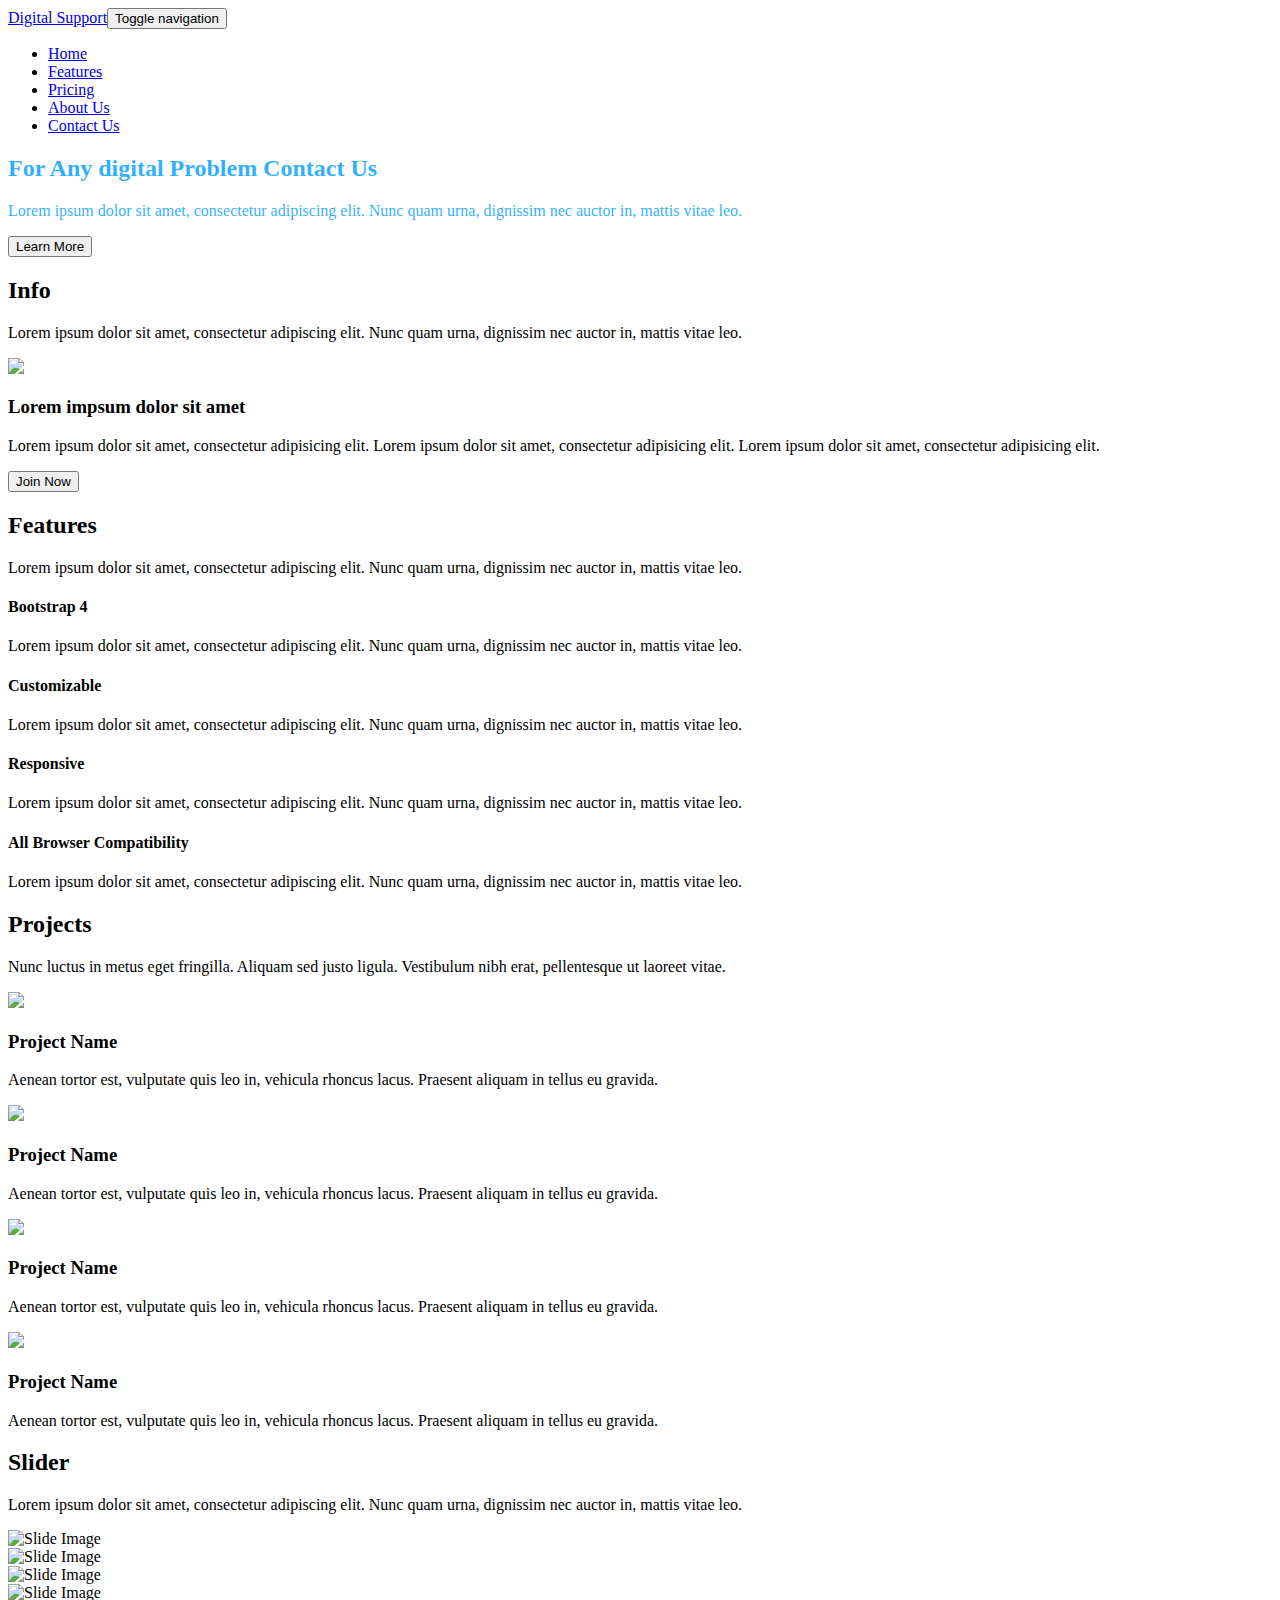
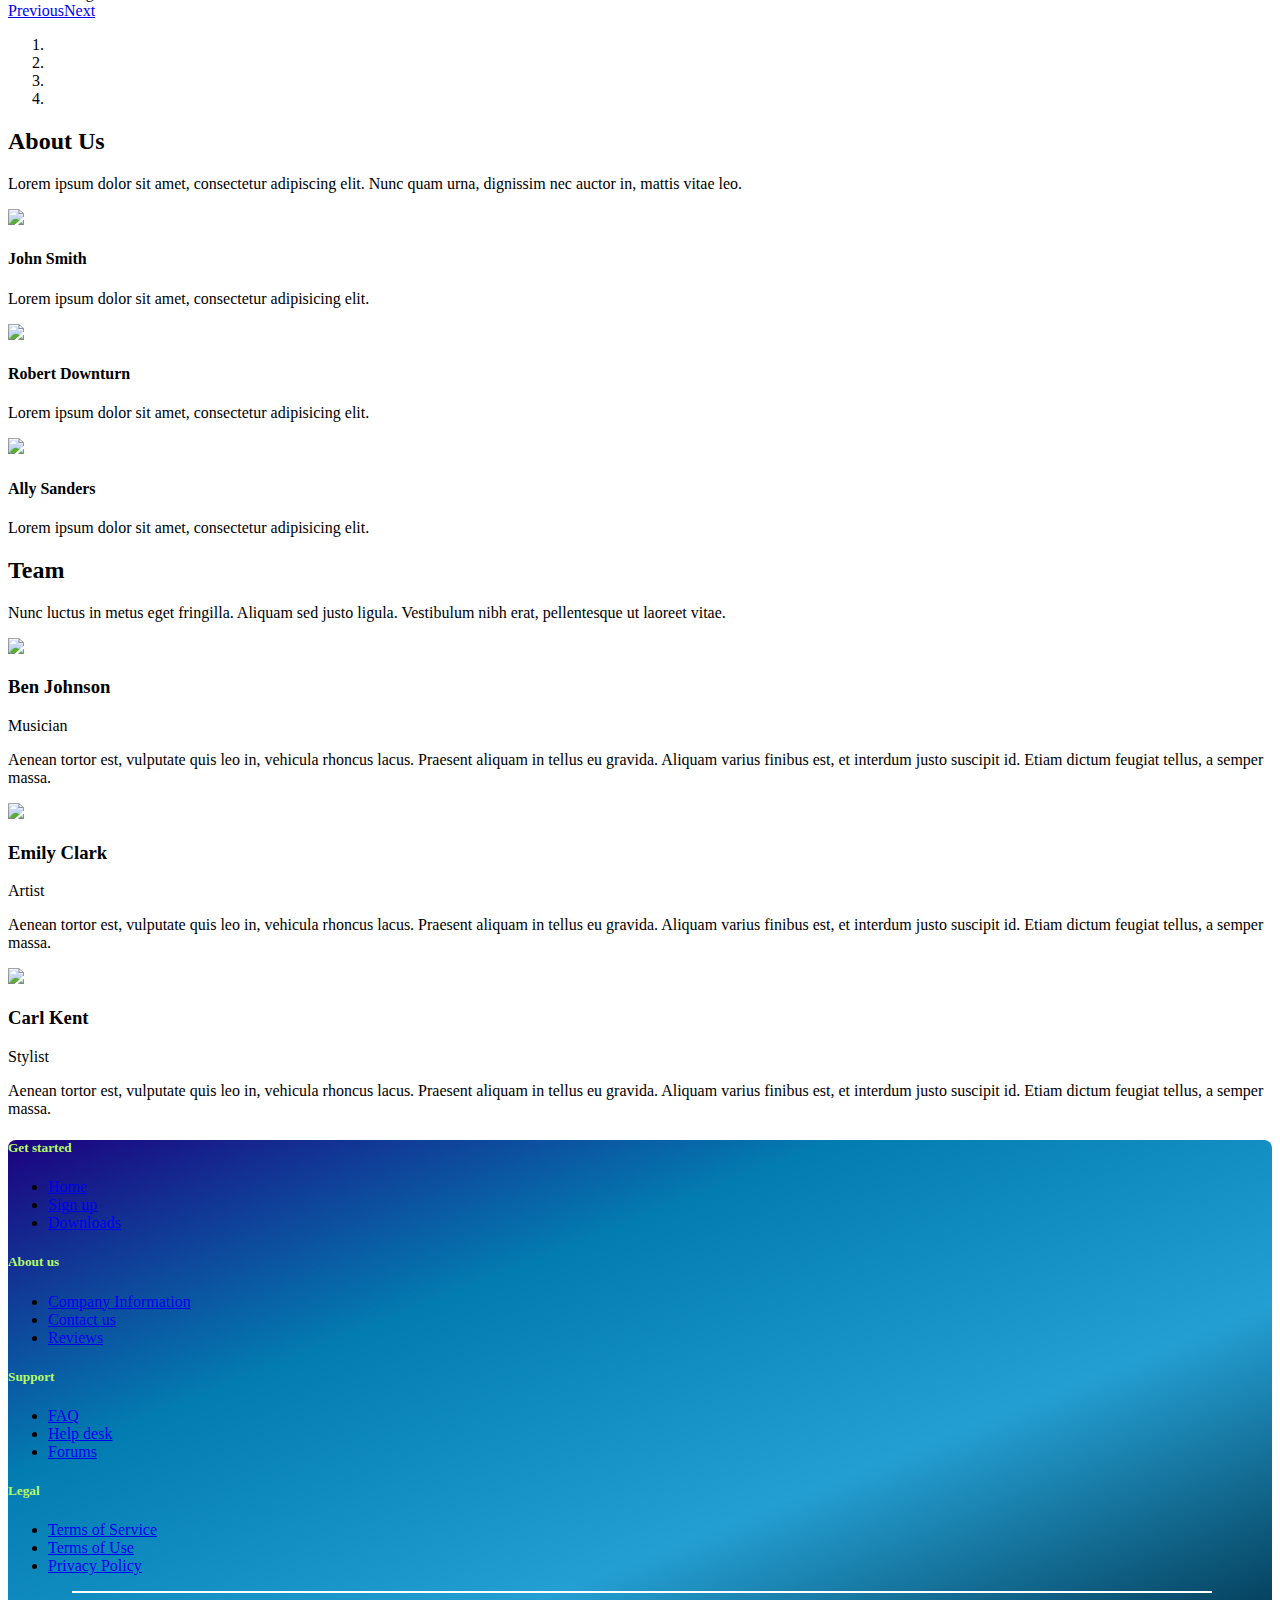
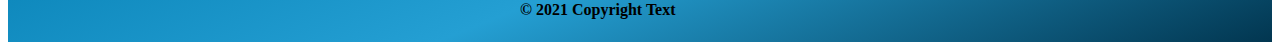
==== index.html @ c221bced "Merge pull request #8 from akash-kumar44/footer" ====
<!DOCTYPE html>
<html>

<head>
    <meta charset="utf-8">
    <meta name="viewport" content="width=device-width, initial-scale=1.0, shrink-to-fit=no">
    <title>Home - Digital Support</title>
    <link rel="stylesheet" href="assets/bootstrap/css/bootstrap.min.css">
    <link rel="stylesheet" href="https://fonts.googleapis.com/css?family=Montserrat:400,400i,700,700i,600,600i">
    <link rel="stylesheet" href="assets/fonts/font-awesome.min.css">
    <link rel="stylesheet" href="assets/fonts/simple-line-icons.min.css">
    <link rel="stylesheet" href="assets/css/Features-Blue.css">
    <link rel="stylesheet" href="https://cdnjs.cloudflare.com/ajax/libs/baguettebox.js/1.10.0/baguetteBox.min.css">
    <link rel="stylesheet" href="assets/css/Projects-Horizontal.css">
    <link rel="stylesheet" href="assets/css/Team-Boxed.css">
    <link rel="stylesheet" href="assets/css/vanilla-zoom.min.css">
    <link rel="stylesheet" href="/assets/css/footer.css">
</head>

<body>
    <nav class="navbar navbar-light navbar-expand-lg fixed-top bg-white clean-navbar">
        <div class="container"><a class="navbar-brand logo" href="#">Digital Support</a><button data-bs-toggle="collapse" class="navbar-toggler" data-bs-target="#navcol-1"><span class="visually-hidden">Toggle navigation</span><span class="navbar-toggler-icon"></span></button>
            <div class="collapse navbar-collapse" id="navcol-1">
                <ul class="navbar-nav ms-auto">
                    <li class="nav-item"><a class="nav-link active" href="index.html">Home</a></li>
                    <li class="nav-item"><a class="nav-link active" href="features.html">Features</a></li>
                    <li class="nav-item"><a class="nav-link active" href="pricing.html">Pricing</a></li>
                    <li class="nav-item"><a class="nav-link active" href="about-us.html">About Us</a></li>
                    <li class="nav-item"><a class="nav-link active" href="contact-us.html">Contact Us</a></li>
                </ul>
            </div>
        </div>
    </nav>
    <main class="page landing-page">
        <section class="clean-block clean-hero" style="background-image:url(&quot;assets/img/tech/image4.jpg&quot;);color:rgba(9, 162, 255, 0.85);">
            <div class="text">
                <h2>For Any digital Problem Contact Us</h2>
                <p>Lorem ipsum dolor sit amet, consectetur adipiscing elit. Nunc quam urna, dignissim nec auctor in, mattis vitae leo.</p><button class="btn btn-outline-light btn-lg" type="button">Learn More</button>
            </div>
        </section>
        <section class="clean-block clean-info dark">
            <div class="container">
                <div class="block-heading">
                    <h2 class="text-info">Info</h2>
                    <p>Lorem ipsum dolor sit amet, consectetur adipiscing elit. Nunc quam urna, dignissim nec auctor in, mattis vitae leo.</p>
                </div>
                <div class="row align-items-center">
                    <div class="col-md-6"><img class="img-thumbnail" src="assets/img/scenery/image5.jpg"></div>
                    <div class="col-md-6">
                        <h3>Lorem impsum dolor sit amet</h3>
                        <div class="getting-started-info">
                            <p>Lorem ipsum dolor sit amet, consectetur adipisicing elit. Lorem ipsum dolor sit amet, consectetur adipisicing elit. Lorem ipsum dolor sit amet, consectetur adipisicing elit.</p>
                        </div><button class="btn btn-outline-primary btn-lg" type="button">Join Now</button>
                    </div>
                </div>
            </div>
        </section>
        <section class="clean-block features">
            <div class="container">
                <div class="block-heading">
                    <h2 class="text-info">Features</h2>
                    <p>Lorem ipsum dolor sit amet, consectetur adipiscing elit. Nunc quam urna, dignissim nec auctor in, mattis vitae leo.</p>
                </div>
                <div class="row justify-content-center">
                    <div class="col-md-5 feature-box"><i class="icon-star icon"></i>
                        <h4>Bootstrap 4</h4>
                        <p>Lorem ipsum dolor sit amet, consectetur adipiscing elit. Nunc quam urna, dignissim nec auctor in, mattis vitae leo.</p>
                    </div>
                    <div class="col-md-5 feature-box"><i class="icon-pencil icon"></i>
                        <h4>Customizable</h4>
                        <p>Lorem ipsum dolor sit amet, consectetur adipiscing elit. Nunc quam urna, dignissim nec auctor in, mattis vitae leo.</p>
                    </div>
                    <div class="col-md-5 feature-box"><i class="icon-screen-smartphone icon"></i>
                        <h4>Responsive</h4>
                        <p>Lorem ipsum dolor sit amet, consectetur adipiscing elit. Nunc quam urna, dignissim nec auctor in, mattis vitae leo.</p>
                    </div>
                    <div class="col-md-5 feature-box"><i class="icon-refresh icon"></i>
                        <h4>All Browser Compatibility</h4>
                        <p>Lorem ipsum dolor sit amet, consectetur adipiscing elit. Nunc quam urna, dignissim nec auctor in, mattis vitae leo.</p>
                    </div>
                </div>
            </div>
            <section class="projects-horizontal">
                <div class="container">
                    <div class="intro">
                        <h2 class="text-center">Projects </h2>
                        <p class="text-center">Nunc luctus in metus eget fringilla. Aliquam sed justo ligula. Vestibulum nibh erat, pellentesque ut laoreet vitae. </p>
                    </div>
                    <div class="row projects">
                        <div class="col-sm-6 item">
                            <div class="row">
                                <div class="col-md-12 col-lg-5"><a href="#"><img class="img-fluid" src="assets/img/desk.jpg"></a></div>
                                <div class="col">
                                    <h3 class="name">Project Name</h3>
                                    <p class="description">Aenean tortor est, vulputate quis leo in, vehicula rhoncus lacus. Praesent aliquam in tellus eu gravida.</p>
                                </div>
                            </div>
                        </div>
                        <div class="col-sm-6 item">
                            <div class="row">
                                <div class="col-md-12 col-lg-5"><a href="#"><img class="img-fluid" src="assets/img/building.jpg"></a></div>
                                <div class="col">
                                    <h3 class="name">Project Name</h3>
                                    <p class="description">Aenean tortor est, vulputate quis leo in, vehicula rhoncus lacus. Praesent aliquam in tellus eu gravida.</p>
                                </div>
                            </div>
                        </div>
                        <div class="col-sm-6 item">
                            <div class="row">
                                <div class="col-md-12 col-lg-5"><a href="#"><img class="img-fluid" src="assets/img/loft.jpg"></a></div>
                                <div class="col">
                                    <h3 class="name">Project Name</h3>
                                    <p class="description">Aenean tortor est, vulputate quis leo in, vehicula rhoncus lacus. Praesent aliquam in tellus eu gravida.</p>
                                </div>
                            </div>
                        </div>
                        <div class="col-sm-6 item">
                            <div class="row">
                                <div class="col-md-12 col-lg-5"><a href="#"><img class="img-fluid" src="assets/img/minibus.jpeg"></a></div>
                                <div class="col">
                                    <h3 class="name">Project Name</h3>
                                    <p class="description">Aenean tortor est, vulputate quis leo in, vehicula rhoncus lacus. Praesent aliquam in tellus eu gravida.</p>
                                </div>
                            </div>
                        </div>
                    </div>
                </div>
            </section>
        </section>
        <section class="clean-block slider dark">
            <div class="container">
                <div class="block-heading">
                    <h2 class="text-info">Slider</h2>
                    <p>Lorem ipsum dolor sit amet, consectetur adipiscing elit. Nunc quam urna, dignissim nec auctor in, mattis vitae leo.</p>
                </div>
                <div class="carousel slide" data-bs-ride="carousel" id="carousel-1">
                    <div class="carousel-inner">
                        <div class="carousel-item active"><img class="w-100 d-block" src="assets/img/scenery/image1.jpg" alt="Slide Image"></div>
                        <div class="carousel-item"><img class="w-100 d-block" src="assets/img/scenery/image4.jpg" alt="Slide Image"></div>
                        <div class="carousel-item"><img class="w-100 d-block" src="assets/img/scenery/image6.jpg" alt="Slide Image"></div>
                        <div class="carousel-item"><img class="w-100 d-block" src="https://cdn.bootstrapstudio.io/placeholders/1400x800.png" alt="Slide Image"></div>
                    </div>
                    <div><a class="carousel-control-prev" href="#carousel-1" role="button" data-bs-slide="prev"><span class="carousel-control-prev-icon"></span><span class="visually-hidden">Previous</span></a><a class="carousel-control-next" href="#carousel-1" role="button" data-bs-slide="next"><span class="carousel-control-next-icon"></span><span class="visually-hidden">Next</span></a></div>
                    <ol class="carousel-indicators">
                        <li data-bs-target="#carousel-1" data-bs-slide-to="0" class="active"></li>
                        <li data-bs-target="#carousel-1" data-bs-slide-to="1"></li>
                        <li data-bs-target="#carousel-1" data-bs-slide-to="2"></li>
                        <li data-bs-target="#carousel-1" data-bs-slide-to="3"></li>
                    </ol>
                </div>
            </div>
        </section>
        <section class="about-us">
            <div class="container">
                <div class="block-heading">
                    <h2 class="text-info">About Us</h2>
                    <p>Lorem ipsum dolor sit amet, consectetur adipiscing elit. Nunc quam urna, dignissim nec auctor in, mattis vitae leo.</p>
                </div>
                <div class="row justify-content-center">
                    <div class="col-sm-6 col-lg-4">
                        <div class="card text-center clean-card"><img class="card-img-top w-100 d-block" src="assets/img/avatars/avatar1.jpg">
                            <div class="card-body info">
                                <h4 class="card-title">John Smith</h4>
                                <p class="card-text">Lorem ipsum dolor sit amet, consectetur adipisicing elit.</p>
                                <div class="icons"><a href="#"><i class="icon-social-facebook"></i></a><a href="#"><i class="icon-social-instagram"></i></a><a href="#"><i class="icon-social-twitter"></i></a></div>
                            </div>
                        </div>
                    </div>
                    <div class="col-sm-6 col-lg-4">
                        <div class="card text-center clean-card"><img class="card-img-top w-100 d-block" src="assets/img/avatars/avatar2.jpg">
                            <div class="card-body info">
                                <h4 class="card-title">Robert Downturn</h4>
                                <p class="card-text">Lorem ipsum dolor sit amet, consectetur adipisicing elit.</p>
                                <div class="icons"><a href="#"><i class="icon-social-facebook"></i></a><a href="#"><i class="icon-social-instagram"></i></a><a href="#"><i class="icon-social-twitter"></i></a></div>
                            </div>
                        </div>
                    </div>
                    <div class="col-sm-6 col-lg-4">
                        <div class="card text-center clean-card"><img class="card-img-top w-100 d-block" src="assets/img/avatars/avatar3.jpg">
                            <div class="card-body info">
                                <h4 class="card-title">Ally Sanders</h4>
                                <p class="card-text">Lorem ipsum dolor sit amet, consectetur adipisicing elit.</p>
                                <div class="icons"><a href="#"><i class="icon-social-facebook"></i></a><a href="#"><i class="icon-social-instagram"></i></a><a href="#"><i class="icon-social-twitter"></i></a></div>
                            </div>
                        </div>
                    </div>
                </div>
            </div>
            <section class="team-boxed">
                <div class="container">
                    <div class="intro">
                        <h2 class="text-center">Team </h2>
                        <p class="text-center">Nunc luctus in metus eget fringilla. Aliquam sed justo ligula. Vestibulum nibh erat, pellentesque ut laoreet vitae.</p>
                    </div>
                    <div class="row people">
                        <div class="col-md-6 col-lg-4 item">
                            <div class="box"><img class="rounded-circle" src="assets/img/1.jpg">
                                <h3 class="name">Ben Johnson</h3>
                                <p class="title">Musician</p>
                                <p class="description">Aenean tortor est, vulputate quis leo in, vehicula rhoncus lacus. Praesent aliquam in tellus eu gravida. Aliquam varius finibus est, et interdum justo suscipit id. Etiam dictum feugiat tellus, a semper massa. </p>
                                <div class="social"><a href="#"><i class="fa fa-facebook-official"></i></a><a href="#"><i class="fa fa-twitter"></i></a><a href="#"><i class="fa fa-instagram"></i></a></div>
                            </div>
                        </div>
                        <div class="col-md-6 col-lg-4 item">
                            <div class="box"><img class="rounded-circle" src="assets/img/2.jpg">
                                <h3 class="name">Emily Clark</h3>
                                <p class="title">Artist</p>
                                <p class="description">Aenean tortor est, vulputate quis leo in, vehicula rhoncus lacus. Praesent aliquam in tellus eu gravida. Aliquam varius finibus est, et interdum justo suscipit id. Etiam dictum feugiat tellus, a semper massa. </p>
                                <div class="social"><a href="#"><i class="fa fa-facebook-official"></i></a><a href="#"><i class="fa fa-twitter"></i></a><a href="#"><i class="fa fa-instagram"></i></a></div>
                            </div>
                        </div>
                        <div class="col-md-6 col-lg-4 item">
                            <div class="box"><img class="rounded-circle" src="assets/img/3.jpg">
                                <h3 class="name">Carl Kent</h3>
                                <p class="title">Stylist</p>
                                <p class="description">Aenean tortor est, vulputate quis leo in, vehicula rhoncus lacus. Praesent aliquam in tellus eu gravida. Aliquam varius finibus est, et interdum justo suscipit id. Etiam dictum feugiat tellus, a semper massa. </p>
                                <div class="social"><a href="#"><i class="fa fa-facebook-official"></i></a><a href="#"><i class="fa fa-twitter"></i></a><a href="#"><i class="fa fa-instagram"></i></a></div>
                            </div>
                        </div>
                    </div>
                </div>
            </section>
        </section>
    </main>
    <!----------------Page Footer------------------->
    <footer class="page-footer dark">
        <div class="container">
            <div class="row">
                <div class="col-sm-3">
                    <h5>Get started</h5>
                    <ul>
                        <li><a href="#">Home</a></li>
                        <li><a href="#">Sign up</a></li>
                        <li><a href="#">Downloads</a></li>
                    </ul>
                </div>
                <div class="col-sm-3">
                    <h5>About us</h5>
                    <ul>
                        <li><a href="#">Company Information</a></li>
                        <li><a href="#">Contact us</a></li>
                        <li><a href="#">Reviews</a></li>
                    </ul>
                </div>
                <div class="col-sm-3">
                    <h5>Support</h5>
                    <ul>
                        <li><a href="#">FAQ</a></li>
                        <li><a href="#">Help desk</a></li>
                        <li><a href="#">Forums</a></li>
                    </ul>
                </div>
                <div class="col-sm-3">
                    <h5>Legal</h5>
                    <ul>
                        <li><a href="#">Terms of Service</a></li>
                        <li><a href="#">Terms of Use</a></li>
                        <li><a href="#">Privacy Policy</a></li>
                    </ul>
                </div>
            </div>
        </div>
        <hr>
        <div style="padding-left: 40vw; font-weight: 600;">© 2021 Copyright Text</div>
        <p></p>
        <!-- <div class="footer-copyright bg-primary my-5">
            
        </div> -->
    </footer>
     <!----------------Page Footer------------------->
    <script src="assets/bootstrap/js/bootstrap.min.js"></script>
    <script src="https://cdnjs.cloudflare.com/ajax/libs/baguettebox.js/1.10.0/baguetteBox.min.js"></script>
    <script src="assets/js/vanilla-zoom.js"></script>
    <script src="assets/js/theme.js"></script>
</body>

</html>
---- assets/css/footer.css ----
.page-footer{
background-image: linear-gradient(
158deg, #1d0180,#037db1,#249fd3,#023650);
border-top-left-radius: 8px;
border-top-right-radius: 8px;
margin: 0px;
padding-bottom: 0.8vh;
}
.page-footer.dark h5{
   color: #b5fb66;
}
.page-footer hr{
    width: 90%;;
    margin-left: 5vw;  
    border: 1px solid white;
}
.footer-copyright{
    border: 0px;
    /* background-color: lightblue; */
    background-image: linear-gradient(
158deg, #015580,#0492ce,#0394d1,#015580);
/* background-color: #d1ebf5; */
}
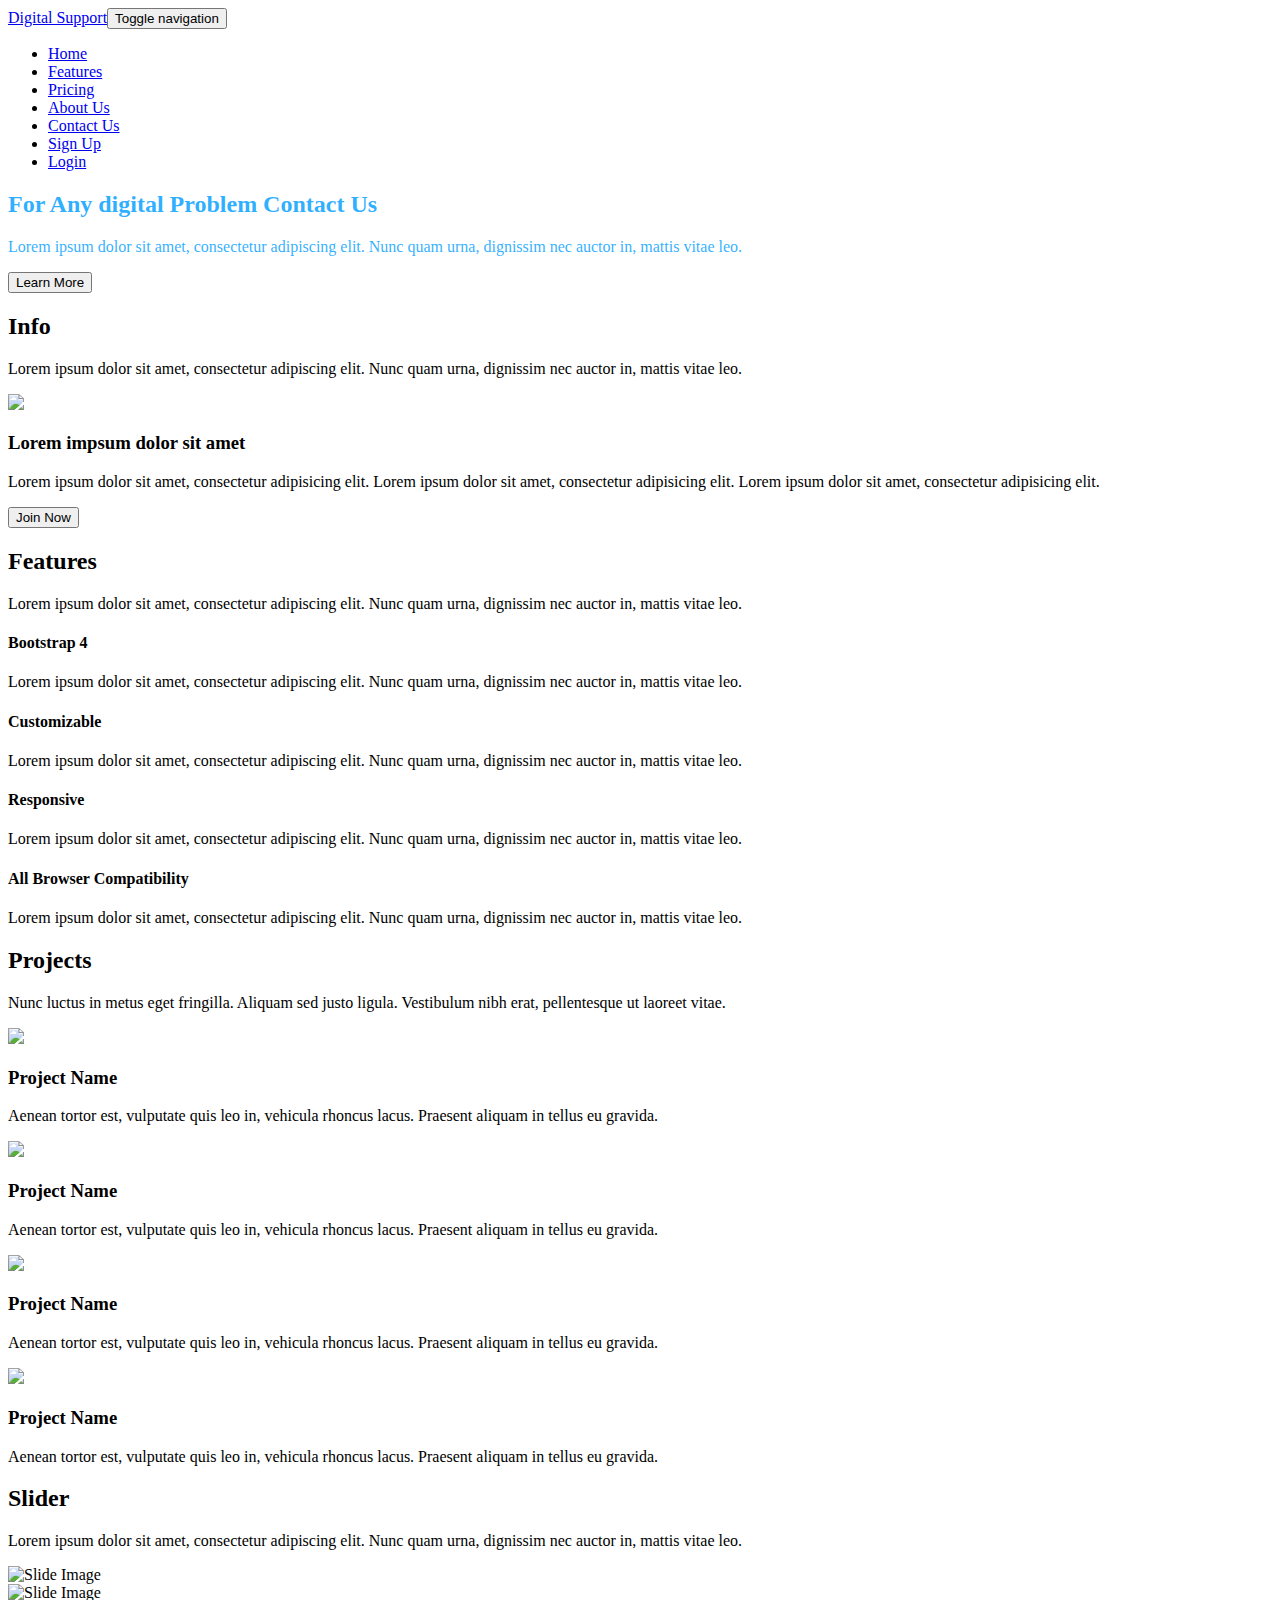
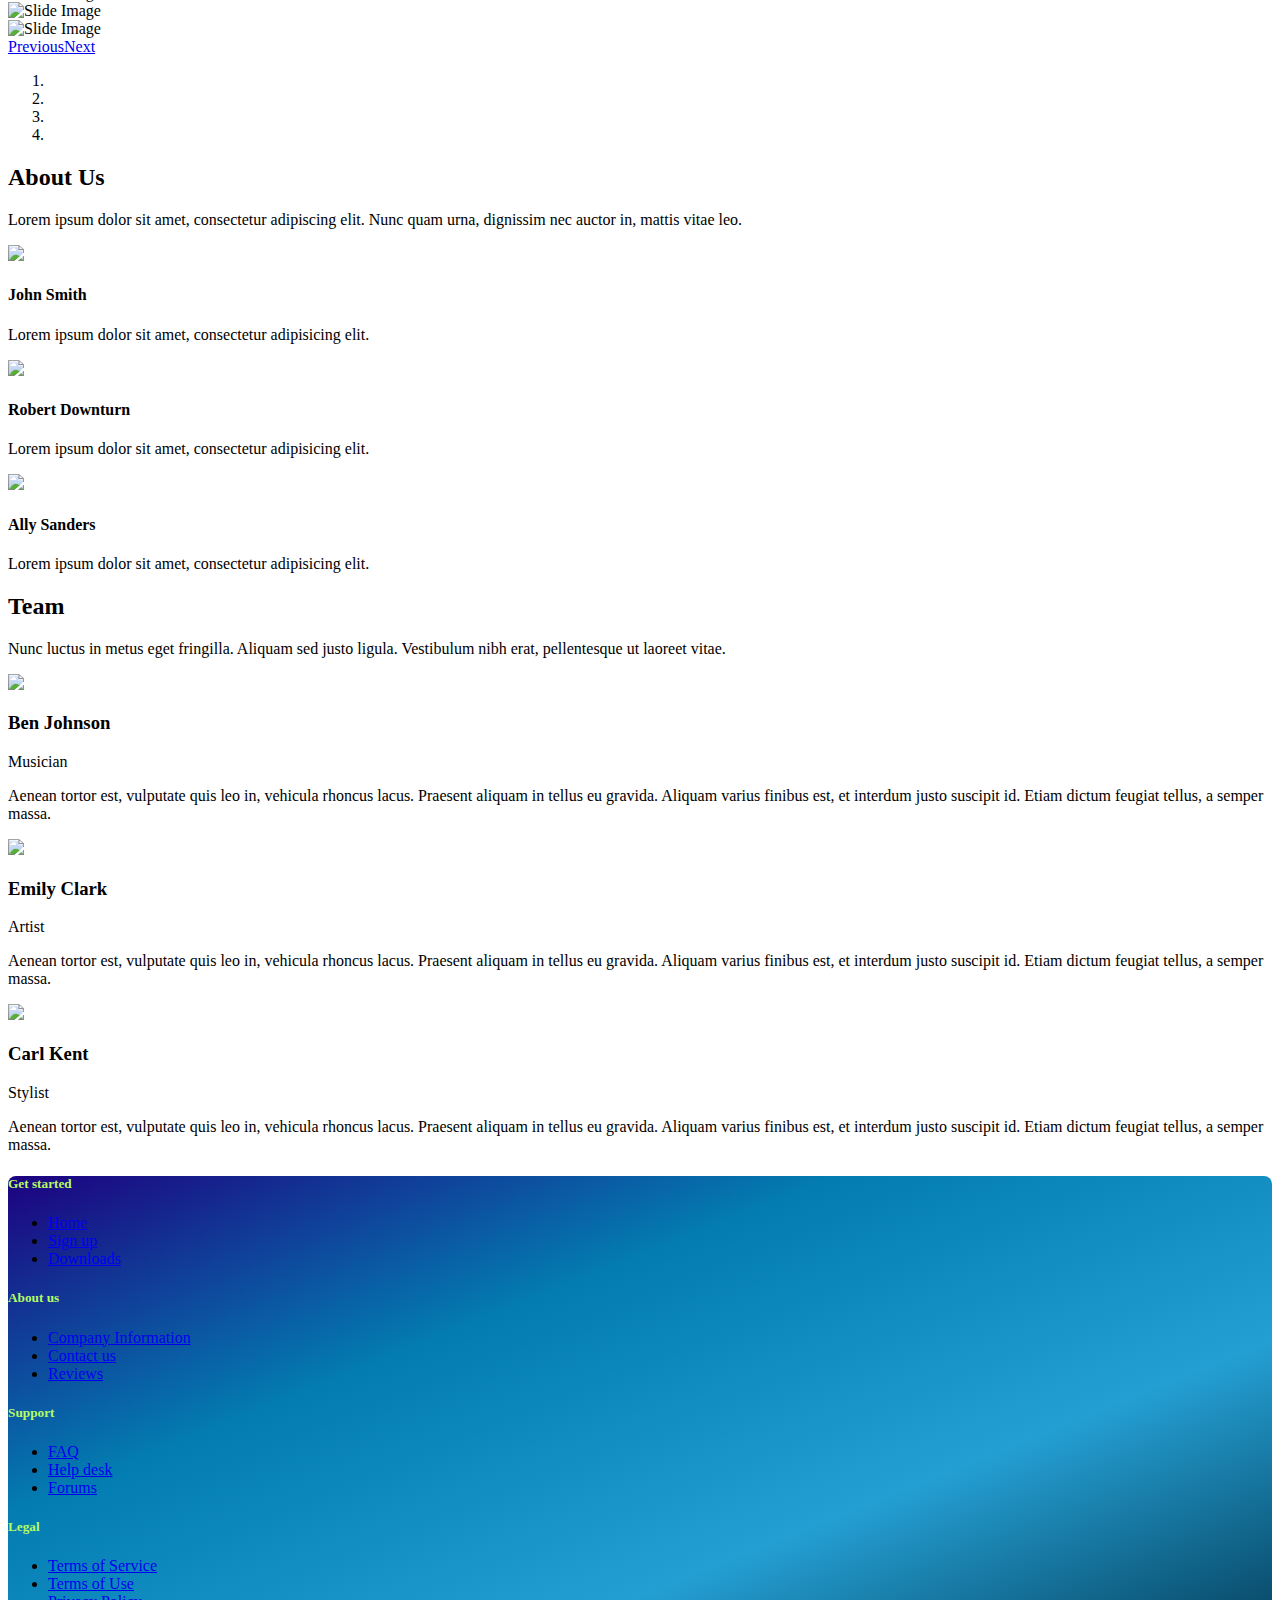
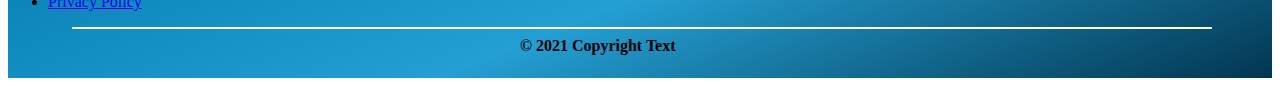
==== commit 1996ae3e: "Merge pull request #10 from Nirodha-Github/patch-2" ====
--- a/index.html
+++ b/index.html
@@ -27,6 +27,8 @@
                     <li class="nav-item"><a class="nav-link active" href="pricing.html">Pricing</a></li>
                     <li class="nav-item"><a class="nav-link active" href="about-us.html">About Us</a></li>
                     <li class="nav-item"><a class="nav-link active" href="contact-us.html">Contact Us</a></li>
+                    <li class="nav-item"><a class="nav-link active" href="registration.html">Sign Up</a></li>
+                    <li class="nav-item"><a class="nav-link active" href="login.html">Login</a></li>
                 </ul>
             </div>
         </div>
@@ -274,4 +276,4 @@
     <script src="assets/js/theme.js"></script>
 </body>
 
-</html>+</html>
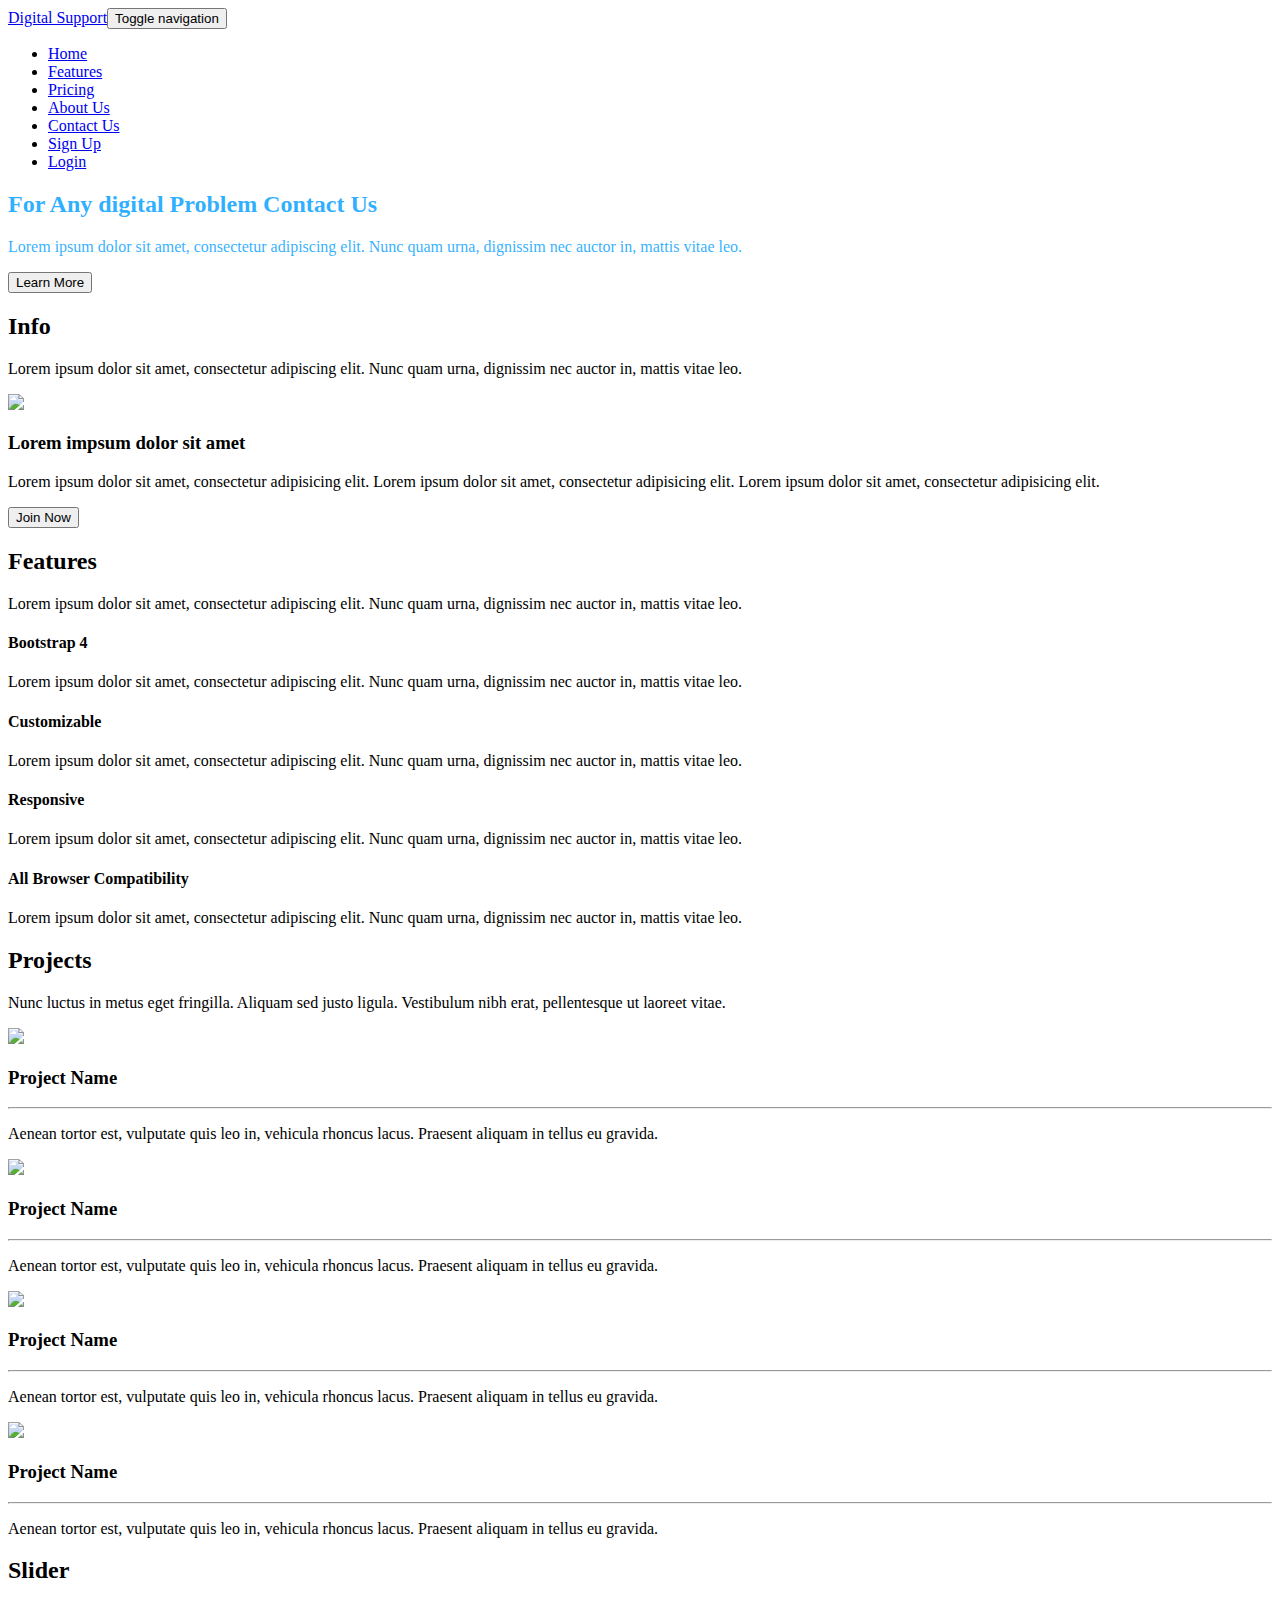
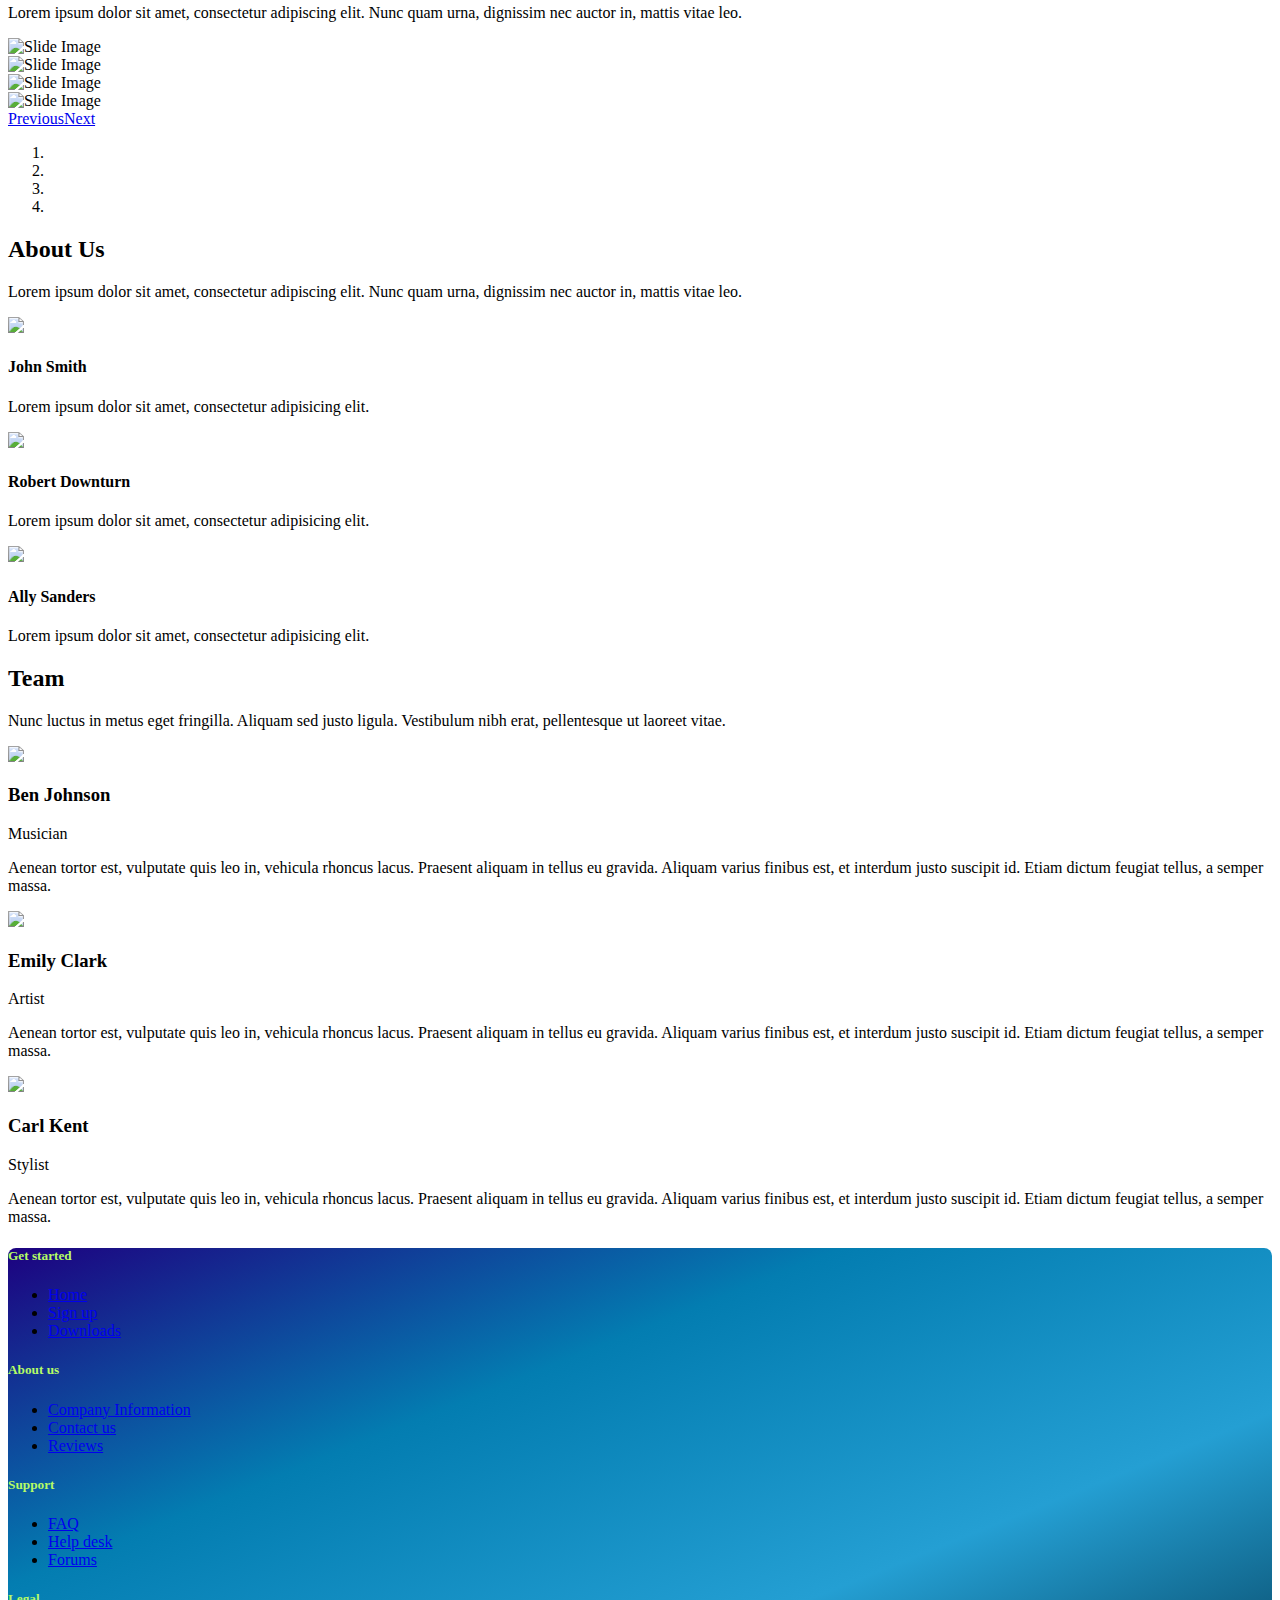
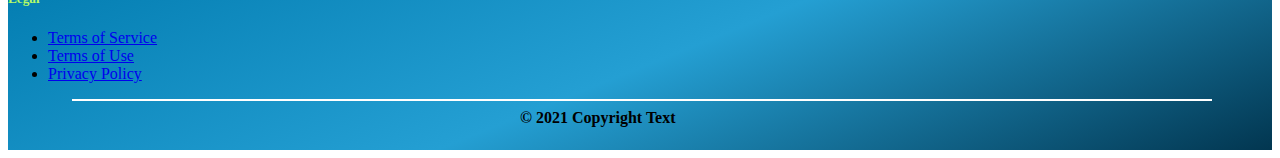
==== commit 6fd34b47: "Merge pull request #9 from Nirodha-Github/patch-1" ====
--- a/index.html
+++ b/index.html
@@ -89,38 +89,38 @@
                         <p class="text-center">Nunc luctus in metus eget fringilla. Aliquam sed justo ligula. Vestibulum nibh erat, pellentesque ut laoreet vitae. </p>
                     </div>
                     <div class="row projects">
-                        <div class="col-sm-6 item">
-                            <div class="row">
+                        <div class="col-sm-6 item card border-info bg-light">
+                            <div class="row card-body">
                                 <div class="col-md-12 col-lg-5"><a href="#"><img class="img-fluid" src="assets/img/desk.jpg"></a></div>
                                 <div class="col">
-                                    <h3 class="name">Project Name</h3>
-                                    <p class="description">Aenean tortor est, vulputate quis leo in, vehicula rhoncus lacus. Praesent aliquam in tellus eu gravida.</p>
-                                </div>
-                            </div>
-                        </div>
-                        <div class="col-sm-6 item">
-                            <div class="row">
+                                    <h3 class="name">Project Name</h3><hr>
+                                    <p class="description">Aenean tortor est, vulputate quis leo in, vehicula rhoncus lacus. Praesent aliquam in tellus eu gravida.</p>
+                                </div>
+                            </div>
+                        </div>
+                        <div class="col-sm-6 item card border-info bg-light">
+                            <div class="row card-body">
                                 <div class="col-md-12 col-lg-5"><a href="#"><img class="img-fluid" src="assets/img/building.jpg"></a></div>
                                 <div class="col">
-                                    <h3 class="name">Project Name</h3>
-                                    <p class="description">Aenean tortor est, vulputate quis leo in, vehicula rhoncus lacus. Praesent aliquam in tellus eu gravida.</p>
-                                </div>
-                            </div>
-                        </div>
-                        <div class="col-sm-6 item">
-                            <div class="row">
+                                    <h3 class="name">Project Name</h3><hr>
+                                    <p class="description">Aenean tortor est, vulputate quis leo in, vehicula rhoncus lacus. Praesent aliquam in tellus eu gravida.</p>
+                                </div>
+                            </div>
+                        </div>
+                        <div class="col-sm-6 item card border-info bg-light">
+                            <div class="row card-body">
                                 <div class="col-md-12 col-lg-5"><a href="#"><img class="img-fluid" src="assets/img/loft.jpg"></a></div>
                                 <div class="col">
-                                    <h3 class="name">Project Name</h3>
-                                    <p class="description">Aenean tortor est, vulputate quis leo in, vehicula rhoncus lacus. Praesent aliquam in tellus eu gravida.</p>
-                                </div>
-                            </div>
-                        </div>
-                        <div class="col-sm-6 item">
-                            <div class="row">
+                                    <h3 class="name">Project Name</h3><hr>
+                                    <p class="description">Aenean tortor est, vulputate quis leo in, vehicula rhoncus lacus. Praesent aliquam in tellus eu gravida.</p>
+                                </div>
+                            </div>
+                        </div>
+                        <div class="col-sm-6 item card border-info bg-light">
+                            <div class="row card-body">
                                 <div class="col-md-12 col-lg-5"><a href="#"><img class="img-fluid" src="assets/img/minibus.jpeg"></a></div>
                                 <div class="col">
-                                    <h3 class="name">Project Name</h3>
+                                    <h3 class="name">Project Name</h3><hr>
                                     <p class="description">Aenean tortor est, vulputate quis leo in, vehicula rhoncus lacus. Praesent aliquam in tellus eu gravida.</p>
                                 </div>
                             </div>
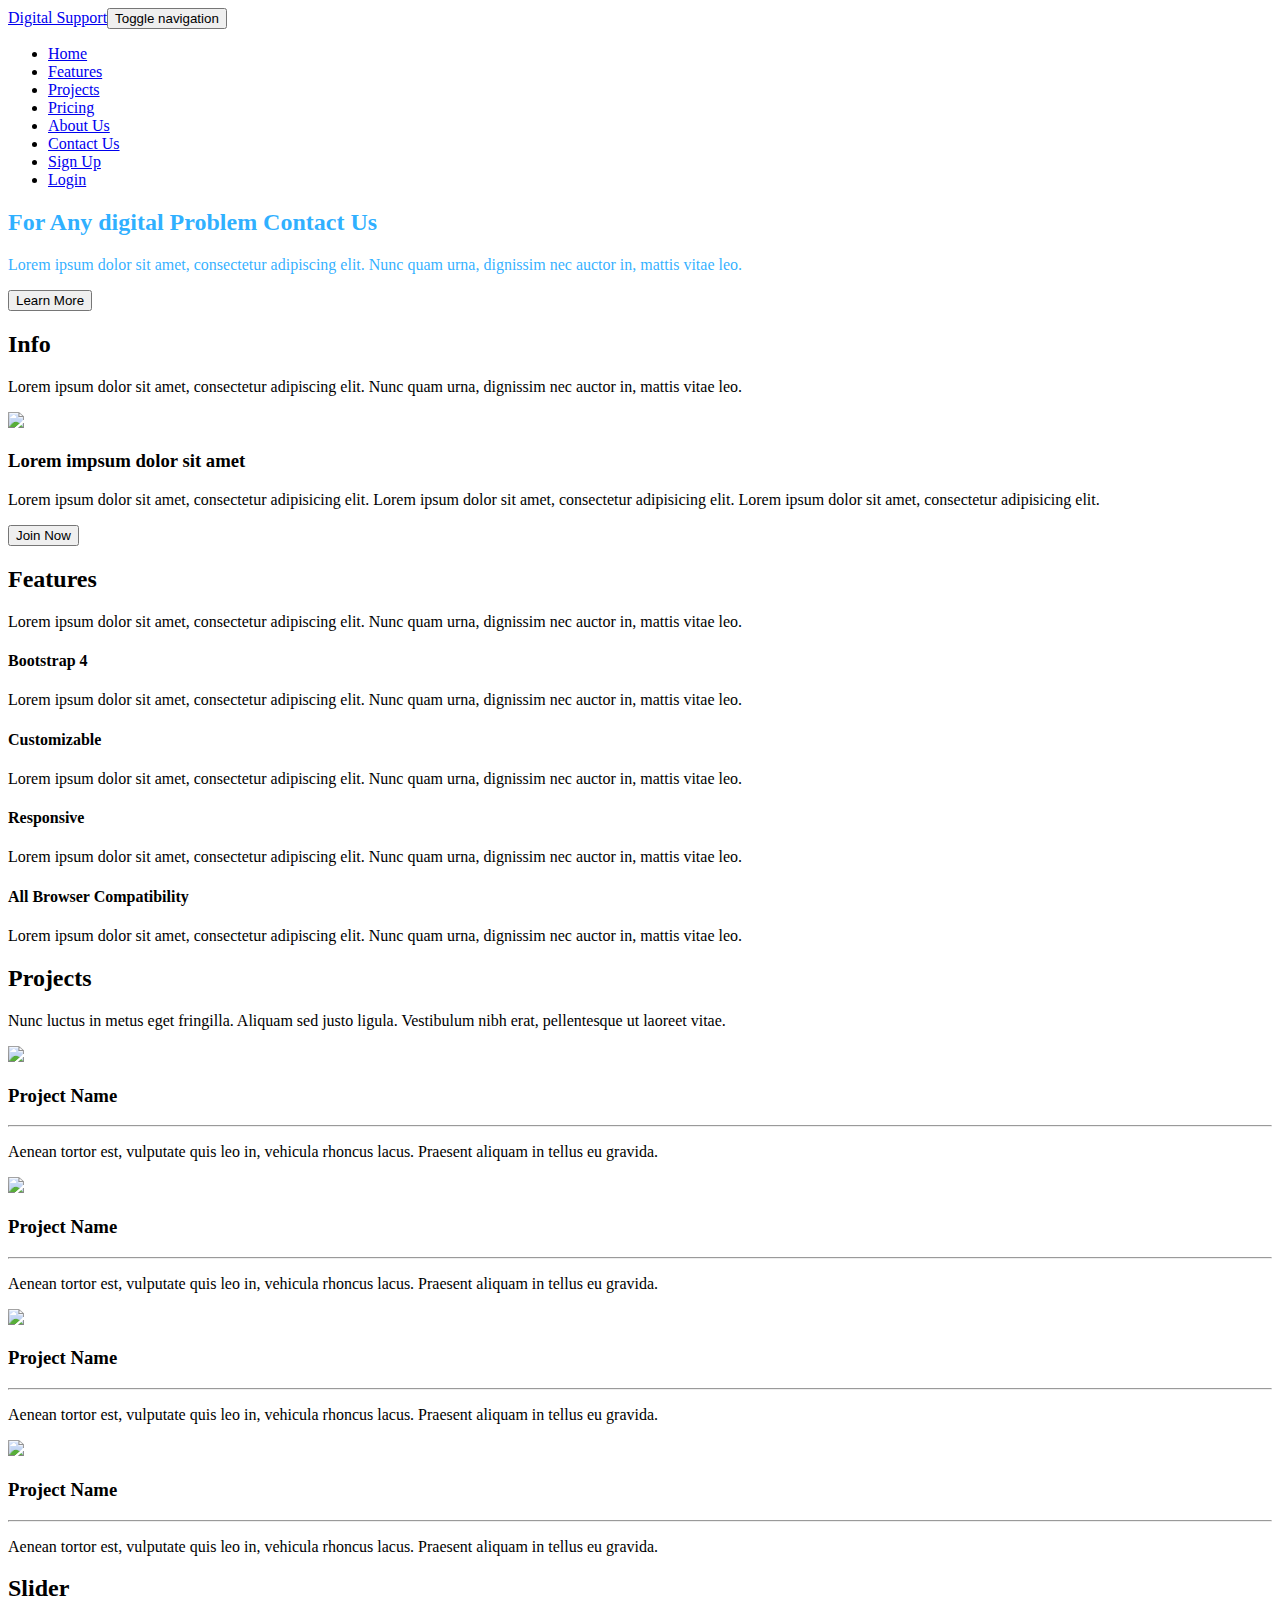
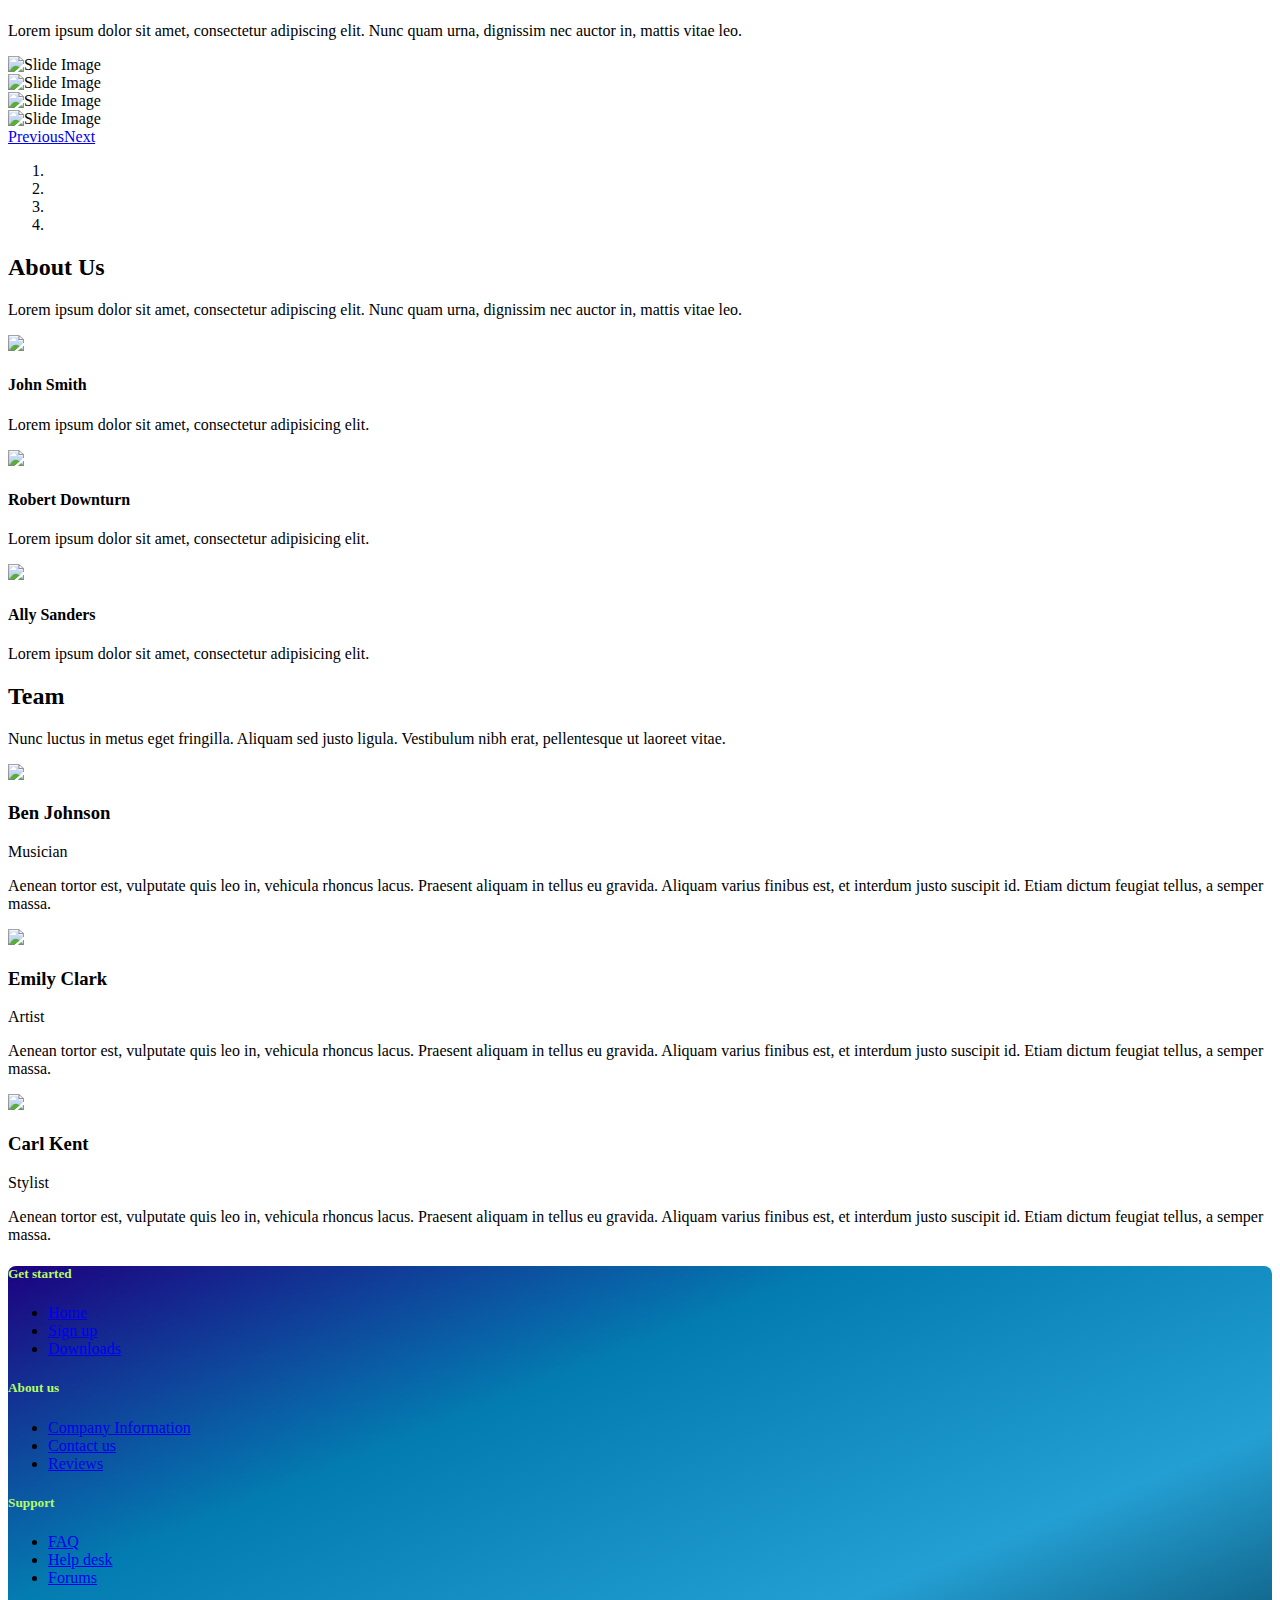
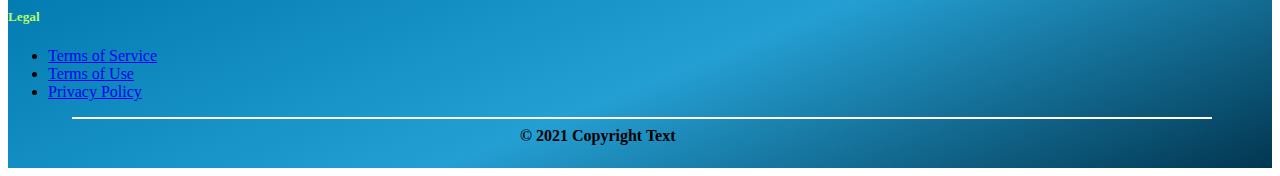
==== commit 2fbdc753: "fix: #3" ====
--- a/index.html
+++ b/index.html
@@ -1,279 +1,521 @@
 <!DOCTYPE html>
 <html>
+  <head>
+    <meta charset="utf-8" />
+    <meta
+      name="viewport"
+      content="width=device-width, initial-scale=1.0, shrink-to-fit=no"
+    />
+    <title>Home - Digital Support</title>
+    <link rel="stylesheet" href="assets/bootstrap/css/bootstrap.min.css" />
+    <link
+      rel="stylesheet"
+      href="https://fonts.googleapis.com/css?family=Montserrat:400,400i,700,700i,600,600i"
+    />
+    <link rel="stylesheet" href="assets/css/preloader.css">
+    <link rel="stylesheet" href="assets/fonts/font-awesome.min.css" />
+    <link rel="stylesheet" href="assets/fonts/simple-line-icons.min.css" />
+    <link rel="stylesheet" href="assets/css/Features-Blue.css" />
+    <link
+      rel="stylesheet"
+      href="https://cdnjs.cloudflare.com/ajax/libs/baguettebox.js/1.10.0/baguetteBox.min.css"
+    />
+    <link rel="stylesheet" href="assets/css/Projects-Horizontal.css" />
+    <link rel="stylesheet" href="assets/css/Team-Boxed.css" />
+    <link rel="stylesheet" href="assets/css/vanilla-zoom.min.css" />
+    <link rel="stylesheet" href="/assets/css/footer.css" />
+  </head>
+  <script src="/assets/js/preloader.js" ></script>
+  <body>
+    
+    <div class="loader-wrapper">
+      <div class="loader"></div>
+      <div class="loader-section section-left"></div>
+      <div class="loader-section section-right"></div>
+    </div>
+    
+    <nav
+    class="
+    navbar navbar-light navbar-expand-lg
+    fixed-top
+    bg-white
+    clean-navbar
+    "
+    >
 
-<head>
-    <meta charset="utf-8">
-    <meta name="viewport" content="width=device-width, initial-scale=1.0, shrink-to-fit=no">
-    <title>Home - Digital Support</title>
-    <link rel="stylesheet" href="assets/bootstrap/css/bootstrap.min.css">
-    <link rel="stylesheet" href="https://fonts.googleapis.com/css?family=Montserrat:400,400i,700,700i,600,600i">
-    <link rel="stylesheet" href="assets/fonts/font-awesome.min.css">
-    <link rel="stylesheet" href="assets/fonts/simple-line-icons.min.css">
-    <link rel="stylesheet" href="assets/css/Features-Blue.css">
-    <link rel="stylesheet" href="https://cdnjs.cloudflare.com/ajax/libs/baguettebox.js/1.10.0/baguetteBox.min.css">
-    <link rel="stylesheet" href="assets/css/Projects-Horizontal.css">
-    <link rel="stylesheet" href="assets/css/Team-Boxed.css">
-    <link rel="stylesheet" href="assets/css/vanilla-zoom.min.css">
-    <link rel="stylesheet" href="/assets/css/footer.css">
-</head>
-
-<body>
-    <nav class="navbar navbar-light navbar-expand-lg fixed-top bg-white clean-navbar">
-        <div class="container"><a class="navbar-brand logo" href="#">Digital Support</a><button data-bs-toggle="collapse" class="navbar-toggler" data-bs-target="#navcol-1"><span class="visually-hidden">Toggle navigation</span><span class="navbar-toggler-icon"></span></button>
-            <div class="collapse navbar-collapse" id="navcol-1">
-                <ul class="navbar-nav ms-auto">
-                    <li class="nav-item"><a class="nav-link active" href="index.html">Home</a></li>
-                    <li class="nav-item"><a class="nav-link active" href="features.html">Features</a></li>
-                    <li class="nav-item"><a class="nav-link active" href="pricing.html">Pricing</a></li>
-                    <li class="nav-item"><a class="nav-link active" href="about-us.html">About Us</a></li>
-                    <li class="nav-item"><a class="nav-link active" href="contact-us.html">Contact Us</a></li>
-                    <li class="nav-item"><a class="nav-link active" href="registration.html">Sign Up</a></li>
-                    <li class="nav-item"><a class="nav-link active" href="login.html">Login</a></li>
-                </ul>
-            </div>
-        </div>
+      <div class="container">
+        <a class="navbar-brand logo" href="#">Digital Support</a
+        ><button
+          data-bs-toggle="collapse"
+          class="navbar-toggler"
+          data-bs-target="#navcol-1"
+        >
+          <span class="visually-hidden">Toggle navigation</span
+          ><span class="navbar-toggler-icon"></span>
+        </button>
+        <div class="collapse navbar-collapse" id="navcol-1">
+          <ul class="navbar-nav ms-auto">
+            <li class="nav-item">
+              <a class="nav-link active" href="index.html">Home</a>
+            </li>
+            <li class="nav-item">
+              <a class="nav-link" href="features.html">Features</a>
+            </li>
+            <li class="nav-item">
+              <a class="nav-link" href="projects.html">Projects</a>
+            </li>
+            <li class="nav-item">
+              <a class="nav-link" href="pricing.html">Pricing</a>
+            </li>
+            <li class="nav-item">
+              <a class="nav-link" href="about-us.html">About Us</a>
+            </li>
+            <li class="nav-item">
+              <a class="nav-link" href="contact-us.html">Contact Us</a>
+            </li>
+            <li class="nav-item">
+              <a class="nav-link" href="registration.html">Sign Up</a>
+            </li>
+            <li class="nav-item">
+              <a class="nav-link" href="login.html">Login</a>
+            </li>
+          </ul>
+        </div>
+      </div>
     </nav>
     <main class="page landing-page">
-        <section class="clean-block clean-hero" style="background-image:url(&quot;assets/img/tech/image4.jpg&quot;);color:rgba(9, 162, 255, 0.85);">
-            <div class="text">
-                <h2>For Any digital Problem Contact Us</h2>
-                <p>Lorem ipsum dolor sit amet, consectetur adipiscing elit. Nunc quam urna, dignissim nec auctor in, mattis vitae leo.</p><button class="btn btn-outline-light btn-lg" type="button">Learn More</button>
-            </div>
+      <section
+        class="clean-block clean-hero"
+        style="
+          background-image: url('assets/img/tech/image4.jpg');
+          color: rgba(9, 162, 255, 0.85);
+        "
+      >
+        <div class="text">
+          <h2>For Any digital Problem Contact Us</h2>
+          <p>
+            Lorem ipsum dolor sit amet, consectetur adipiscing elit. Nunc quam
+            urna, dignissim nec auctor in, mattis vitae leo.
+          </p>
+          <button class="btn btn-outline-light btn-lg" type="button">
+            Learn More
+          </button>
+        </div>
+      </section>
+      <section class="clean-block clean-info dark">
+        <div class="container">
+          <div class="block-heading">
+            <h2 class="text-info">Info</h2>
+            <p>
+              Lorem ipsum dolor sit amet, consectetur adipiscing elit. Nunc quam
+              urna, dignissim nec auctor in, mattis vitae leo.
+            </p>
+          </div>
+          <div class="row align-items-center">
+            <div class="col-md-6">
+              <img class="img-thumbnail" src="assets/img/scenery/image5.jpg" />
+            </div>
+            <div class="col-md-6">
+              <h3>Lorem impsum dolor sit amet</h3>
+              <div class="getting-started-info">
+                <p>
+                  Lorem ipsum dolor sit amet, consectetur adipisicing elit.
+                  Lorem ipsum dolor sit amet, consectetur adipisicing elit.
+                  Lorem ipsum dolor sit amet, consectetur adipisicing elit.
+                </p>
+              </div>
+              <button class="btn btn-outline-primary btn-lg" type="button">
+                Join Now
+              </button>
+            </div>
+          </div>
+        </div>
+      </section>
+      <section class="clean-block features">
+        <div class="container">
+          <div class="block-heading">
+            <h2 class="text-info">Features</h2>
+            <p>
+              Lorem ipsum dolor sit amet, consectetur adipiscing elit. Nunc quam
+              urna, dignissim nec auctor in, mattis vitae leo.
+            </p>
+          </div>
+          <div class="row justify-content-center">
+            <div class="col-md-5 feature-box">
+              <i class="icon-star icon"></i>
+              <h4>Bootstrap 4</h4>
+              <p>
+                Lorem ipsum dolor sit amet, consectetur adipiscing elit. Nunc
+                quam urna, dignissim nec auctor in, mattis vitae leo.
+              </p>
+            </div>
+            <div class="col-md-5 feature-box">
+              <i class="icon-pencil icon"></i>
+              <h4>Customizable</h4>
+              <p>
+                Lorem ipsum dolor sit amet, consectetur adipiscing elit. Nunc
+                quam urna, dignissim nec auctor in, mattis vitae leo.
+              </p>
+            </div>
+            <div class="col-md-5 feature-box">
+              <i class="icon-screen-smartphone icon"></i>
+              <h4>Responsive</h4>
+              <p>
+                Lorem ipsum dolor sit amet, consectetur adipiscing elit. Nunc
+                quam urna, dignissim nec auctor in, mattis vitae leo.
+              </p>
+            </div>
+            <div class="col-md-5 feature-box">
+              <i class="icon-refresh icon"></i>
+              <h4>All Browser Compatibility</h4>
+              <p>
+                Lorem ipsum dolor sit amet, consectetur adipiscing elit. Nunc
+                quam urna, dignissim nec auctor in, mattis vitae leo.
+              </p>
+            </div>
+          </div>
+        </div>
+        <section class="projects-horizontal">
+          <div class="container">
+            <div class="intro">
+              <h2 class="text-center">Projects</h2>
+              <p class="text-center">
+                Nunc luctus in metus eget fringilla. Aliquam sed justo ligula.
+                Vestibulum nibh erat, pellentesque ut laoreet vitae.
+              </p>
+            </div>
+            <div class="row projects">
+              <div class="col-sm-6 item card border-info bg-light">
+                <div class="row card-body">
+                  <div class="col-md-12 col-lg-5">
+                    <a href="#"
+                      ><img class="img-fluid" src="assets/img/desk.jpg"
+                    /></a>
+                  </div>
+                  <div class="col">
+                    <h3 class="name">Project Name</h3>
+                    <hr />
+                    <p class="description">
+                      Aenean tortor est, vulputate quis leo in, vehicula rhoncus
+                      lacus. Praesent aliquam in tellus eu gravida.
+                    </p>
+                  </div>
+                </div>
+              </div>
+              <div class="col-sm-6 item card border-info bg-light">
+                <div class="row card-body">
+                  <div class="col-md-12 col-lg-5">
+                    <a href="#"
+                      ><img class="img-fluid" src="assets/img/building.jpg"
+                    /></a>
+                  </div>
+                  <div class="col">
+                    <h3 class="name">Project Name</h3>
+                    <hr />
+                    <p class="description">
+                      Aenean tortor est, vulputate quis leo in, vehicula rhoncus
+                      lacus. Praesent aliquam in tellus eu gravida.
+                    </p>
+                  </div>
+                </div>
+              </div>
+              <div class="col-sm-6 item card border-info bg-light">
+                <div class="row card-body">
+                  <div class="col-md-12 col-lg-5">
+                    <a href="#"
+                      ><img class="img-fluid" src="assets/img/loft.jpg"
+                    /></a>
+                  </div>
+                  <div class="col">
+                    <h3 class="name">Project Name</h3>
+                    <hr />
+                    <p class="description">
+                      Aenean tortor est, vulputate quis leo in, vehicula rhoncus
+                      lacus. Praesent aliquam in tellus eu gravida.
+                    </p>
+                  </div>
+                </div>
+              </div>
+              <div class="col-sm-6 item card border-info bg-light">
+                <div class="row card-body">
+                  <div class="col-md-12 col-lg-5">
+                    <a href="#"
+                      ><img class="img-fluid" src="assets/img/minibus.jpeg"
+                    /></a>
+                  </div>
+                  <div class="col">
+                    <h3 class="name">Project Name</h3>
+                    <hr />
+                    <p class="description">
+                      Aenean tortor est, vulputate quis leo in, vehicula rhoncus
+                      lacus. Praesent aliquam in tellus eu gravida.
+                    </p>
+                  </div>
+                </div>
+              </div>
+            </div>
+          </div>
         </section>
-        <section class="clean-block clean-info dark">
-            <div class="container">
-                <div class="block-heading">
-                    <h2 class="text-info">Info</h2>
-                    <p>Lorem ipsum dolor sit amet, consectetur adipiscing elit. Nunc quam urna, dignissim nec auctor in, mattis vitae leo.</p>
-                </div>
-                <div class="row align-items-center">
-                    <div class="col-md-6"><img class="img-thumbnail" src="assets/img/scenery/image5.jpg"></div>
-                    <div class="col-md-6">
-                        <h3>Lorem impsum dolor sit amet</h3>
-                        <div class="getting-started-info">
-                            <p>Lorem ipsum dolor sit amet, consectetur adipisicing elit. Lorem ipsum dolor sit amet, consectetur adipisicing elit. Lorem ipsum dolor sit amet, consectetur adipisicing elit.</p>
-                        </div><button class="btn btn-outline-primary btn-lg" type="button">Join Now</button>
-                    </div>
-                </div>
-            </div>
+      </section>
+      <section class="clean-block slider dark">
+        <div class="container">
+          <div class="block-heading">
+            <h2 class="text-info">Slider</h2>
+            <p>
+              Lorem ipsum dolor sit amet, consectetur adipiscing elit. Nunc quam
+              urna, dignissim nec auctor in, mattis vitae leo.
+            </p>
+          </div>
+          <div class="carousel slide" data-bs-ride="carousel" id="carousel-1">
+            <div class="carousel-inner">
+              <div class="carousel-item active">
+                <img
+                  class="w-100 d-block"
+                  src="assets/img/scenery/image1.jpg"
+                  alt="Slide Image"
+                />
+              </div>
+              <div class="carousel-item">
+                <img
+                  class="w-100 d-block"
+                  src="assets/img/scenery/image4.jpg"
+                  alt="Slide Image"
+                />
+              </div>
+              <div class="carousel-item">
+                <img
+                  class="w-100 d-block"
+                  src="assets/img/scenery/image6.jpg"
+                  alt="Slide Image"
+                />
+              </div>
+              <div class="carousel-item">
+                <img
+                  class="w-100 d-block"
+                  src="https://cdn.bootstrapstudio.io/placeholders/1400x800.png"
+                  alt="Slide Image"
+                />
+              </div>
+            </div>
+            <div>
+              <a
+                class="carousel-control-prev"
+                href="#carousel-1"
+                role="button"
+                data-bs-slide="prev"
+                ><span class="carousel-control-prev-icon"></span
+                ><span class="visually-hidden">Previous</span></a
+              ><a
+                class="carousel-control-next"
+                href="#carousel-1"
+                role="button"
+                data-bs-slide="next"
+                ><span class="carousel-control-next-icon"></span
+                ><span class="visually-hidden">Next</span></a
+              >
+            </div>
+            <ol class="carousel-indicators">
+              <li
+                data-bs-target="#carousel-1"
+                data-bs-slide-to="0"
+                class="active"
+              ></li>
+              <li data-bs-target="#carousel-1" data-bs-slide-to="1"></li>
+              <li data-bs-target="#carousel-1" data-bs-slide-to="2"></li>
+              <li data-bs-target="#carousel-1" data-bs-slide-to="3"></li>
+            </ol>
+          </div>
+        </div>
+      </section>
+      <section class="about-us">
+        <div class="container">
+          <div class="block-heading">
+            <h2 class="text-info">About Us</h2>
+            <p>
+              Lorem ipsum dolor sit amet, consectetur adipiscing elit. Nunc quam
+              urna, dignissim nec auctor in, mattis vitae leo.
+            </p>
+          </div>
+          <div class="row justify-content-center">
+            <div class="col-sm-6 col-lg-4">
+              <div class="card text-center clean-card">
+                <img
+                  class="card-img-top w-100 d-block"
+                  src="assets/img/avatars/avatar1.jpg"
+                />
+                <div class="card-body info">
+                  <h4 class="card-title">John Smith</h4>
+                  <p class="card-text">
+                    Lorem ipsum dolor sit amet, consectetur adipisicing elit.
+                  </p>
+                  <div class="icons">
+                    <a href="#"><i class="icon-social-facebook"></i></a
+                    ><a href="#"><i class="icon-social-instagram"></i></a
+                    ><a href="#"><i class="icon-social-twitter"></i></a>
+                  </div>
+                </div>
+              </div>
+            </div>
+            <div class="col-sm-6 col-lg-4">
+              <div class="card text-center clean-card">
+                <img
+                  class="card-img-top w-100 d-block"
+                  src="assets/img/avatars/avatar2.jpg"
+                />
+                <div class="card-body info">
+                  <h4 class="card-title">Robert Downturn</h4>
+                  <p class="card-text">
+                    Lorem ipsum dolor sit amet, consectetur adipisicing elit.
+                  </p>
+                  <div class="icons">
+                    <a href="#"><i class="icon-social-facebook"></i></a
+                    ><a href="#"><i class="icon-social-instagram"></i></a
+                    ><a href="#"><i class="icon-social-twitter"></i></a>
+                  </div>
+                </div>
+              </div>
+            </div>
+            <div class="col-sm-6 col-lg-4">
+              <div class="card text-center clean-card">
+                <img
+                  class="card-img-top w-100 d-block"
+                  src="assets/img/avatars/avatar3.jpg"
+                />
+                <div class="card-body info">
+                  <h4 class="card-title">Ally Sanders</h4>
+                  <p class="card-text">
+                    Lorem ipsum dolor sit amet, consectetur adipisicing elit.
+                  </p>
+                  <div class="icons">
+                    <a href="#"><i class="icon-social-facebook"></i></a
+                    ><a href="#"><i class="icon-social-instagram"></i></a
+                    ><a href="#"><i class="icon-social-twitter"></i></a>
+                  </div>
+                </div>
+              </div>
+            </div>
+          </div>
+        </div>
+        <section class="team-boxed">
+          <div class="container">
+            <div class="intro">
+              <h2 class="text-center">Team</h2>
+              <p class="text-center">
+                Nunc luctus in metus eget fringilla. Aliquam sed justo ligula.
+                Vestibulum nibh erat, pellentesque ut laoreet vitae.
+              </p>
+            </div>
+            <div class="row people">
+              <div class="col-md-6 col-lg-4 item">
+                <div class="box">
+                  <img class="rounded-circle" src="assets/img/1.jpg" />
+                  <h3 class="name">Ben Johnson</h3>
+                  <p class="title">Musician</p>
+                  <p class="description">
+                    Aenean tortor est, vulputate quis leo in, vehicula rhoncus
+                    lacus. Praesent aliquam in tellus eu gravida. Aliquam varius
+                    finibus est, et interdum justo suscipit id. Etiam dictum
+                    feugiat tellus, a semper massa.
+                  </p>
+                  <div class="social">
+                    <a href="#"><i class="fa fa-facebook-official"></i></a
+                    ><a href="#"><i class="fa fa-twitter"></i></a
+                    ><a href="#"><i class="fa fa-instagram"></i></a>
+                  </div>
+                </div>
+              </div>
+              <div class="col-md-6 col-lg-4 item">
+                <div class="box">
+                  <img class="rounded-circle" src="assets/img/2.jpg" />
+                  <h3 class="name">Emily Clark</h3>
+                  <p class="title">Artist</p>
+                  <p class="description">
+                    Aenean tortor est, vulputate quis leo in, vehicula rhoncus
+                    lacus. Praesent aliquam in tellus eu gravida. Aliquam varius
+                    finibus est, et interdum justo suscipit id. Etiam dictum
+                    feugiat tellus, a semper massa.
+                  </p>
+                  <div class="social">
+                    <a href="#"><i class="fa fa-facebook-official"></i></a
+                    ><a href="#"><i class="fa fa-twitter"></i></a
+                    ><a href="#"><i class="fa fa-instagram"></i></a>
+                  </div>
+                </div>
+              </div>
+              <div class="col-md-6 col-lg-4 item">
+                <div class="box">
+                  <img class="rounded-circle" src="assets/img/3.jpg" />
+                  <h3 class="name">Carl Kent</h3>
+                  <p class="title">Stylist</p>
+                  <p class="description">
+                    Aenean tortor est, vulputate quis leo in, vehicula rhoncus
+                    lacus. Praesent aliquam in tellus eu gravida. Aliquam varius
+                    finibus est, et interdum justo suscipit id. Etiam dictum
+                    feugiat tellus, a semper massa.
+                  </p>
+                  <div class="social">
+                    <a href="#"><i class="fa fa-facebook-official"></i></a
+                    ><a href="#"><i class="fa fa-twitter"></i></a
+                    ><a href="#"><i class="fa fa-instagram"></i></a>
+                  </div>
+                </div>
+              </div>
+            </div>
+          </div>
         </section>
-        <section class="clean-block features">
-            <div class="container">
-                <div class="block-heading">
-                    <h2 class="text-info">Features</h2>
-                    <p>Lorem ipsum dolor sit amet, consectetur adipiscing elit. Nunc quam urna, dignissim nec auctor in, mattis vitae leo.</p>
-                </div>
-                <div class="row justify-content-center">
-                    <div class="col-md-5 feature-box"><i class="icon-star icon"></i>
-                        <h4>Bootstrap 4</h4>
-                        <p>Lorem ipsum dolor sit amet, consectetur adipiscing elit. Nunc quam urna, dignissim nec auctor in, mattis vitae leo.</p>
-                    </div>
-                    <div class="col-md-5 feature-box"><i class="icon-pencil icon"></i>
-                        <h4>Customizable</h4>
-                        <p>Lorem ipsum dolor sit amet, consectetur adipiscing elit. Nunc quam urna, dignissim nec auctor in, mattis vitae leo.</p>
-                    </div>
-                    <div class="col-md-5 feature-box"><i class="icon-screen-smartphone icon"></i>
-                        <h4>Responsive</h4>
-                        <p>Lorem ipsum dolor sit amet, consectetur adipiscing elit. Nunc quam urna, dignissim nec auctor in, mattis vitae leo.</p>
-                    </div>
-                    <div class="col-md-5 feature-box"><i class="icon-refresh icon"></i>
-                        <h4>All Browser Compatibility</h4>
-                        <p>Lorem ipsum dolor sit amet, consectetur adipiscing elit. Nunc quam urna, dignissim nec auctor in, mattis vitae leo.</p>
-                    </div>
-                </div>
-            </div>
-            <section class="projects-horizontal">
-                <div class="container">
-                    <div class="intro">
-                        <h2 class="text-center">Projects </h2>
-                        <p class="text-center">Nunc luctus in metus eget fringilla. Aliquam sed justo ligula. Vestibulum nibh erat, pellentesque ut laoreet vitae. </p>
-                    </div>
-                    <div class="row projects">
-                        <div class="col-sm-6 item card border-info bg-light">
-                            <div class="row card-body">
-                                <div class="col-md-12 col-lg-5"><a href="#"><img class="img-fluid" src="assets/img/desk.jpg"></a></div>
-                                <div class="col">
-                                    <h3 class="name">Project Name</h3><hr>
-                                    <p class="description">Aenean tortor est, vulputate quis leo in, vehicula rhoncus lacus. Praesent aliquam in tellus eu gravida.</p>
-                                </div>
-                            </div>
-                        </div>
-                        <div class="col-sm-6 item card border-info bg-light">
-                            <div class="row card-body">
-                                <div class="col-md-12 col-lg-5"><a href="#"><img class="img-fluid" src="assets/img/building.jpg"></a></div>
-                                <div class="col">
-                                    <h3 class="name">Project Name</h3><hr>
-                                    <p class="description">Aenean tortor est, vulputate quis leo in, vehicula rhoncus lacus. Praesent aliquam in tellus eu gravida.</p>
-                                </div>
-                            </div>
-                        </div>
-                        <div class="col-sm-6 item card border-info bg-light">
-                            <div class="row card-body">
-                                <div class="col-md-12 col-lg-5"><a href="#"><img class="img-fluid" src="assets/img/loft.jpg"></a></div>
-                                <div class="col">
-                                    <h3 class="name">Project Name</h3><hr>
-                                    <p class="description">Aenean tortor est, vulputate quis leo in, vehicula rhoncus lacus. Praesent aliquam in tellus eu gravida.</p>
-                                </div>
-                            </div>
-                        </div>
-                        <div class="col-sm-6 item card border-info bg-light">
-                            <div class="row card-body">
-                                <div class="col-md-12 col-lg-5"><a href="#"><img class="img-fluid" src="assets/img/minibus.jpeg"></a></div>
-                                <div class="col">
-                                    <h3 class="name">Project Name</h3><hr>
-                                    <p class="description">Aenean tortor est, vulputate quis leo in, vehicula rhoncus lacus. Praesent aliquam in tellus eu gravida.</p>
-                                </div>
-                            </div>
-                        </div>
-                    </div>
-                </div>
-            </section>
-        </section>
-        <section class="clean-block slider dark">
-            <div class="container">
-                <div class="block-heading">
-                    <h2 class="text-info">Slider</h2>
-                    <p>Lorem ipsum dolor sit amet, consectetur adipiscing elit. Nunc quam urna, dignissim nec auctor in, mattis vitae leo.</p>
-                </div>
-                <div class="carousel slide" data-bs-ride="carousel" id="carousel-1">
-                    <div class="carousel-inner">
-                        <div class="carousel-item active"><img class="w-100 d-block" src="assets/img/scenery/image1.jpg" alt="Slide Image"></div>
-                        <div class="carousel-item"><img class="w-100 d-block" src="assets/img/scenery/image4.jpg" alt="Slide Image"></div>
-                        <div class="carousel-item"><img class="w-100 d-block" src="assets/img/scenery/image6.jpg" alt="Slide Image"></div>
-                        <div class="carousel-item"><img class="w-100 d-block" src="https://cdn.bootstrapstudio.io/placeholders/1400x800.png" alt="Slide Image"></div>
-                    </div>
-                    <div><a class="carousel-control-prev" href="#carousel-1" role="button" data-bs-slide="prev"><span class="carousel-control-prev-icon"></span><span class="visually-hidden">Previous</span></a><a class="carousel-control-next" href="#carousel-1" role="button" data-bs-slide="next"><span class="carousel-control-next-icon"></span><span class="visually-hidden">Next</span></a></div>
-                    <ol class="carousel-indicators">
-                        <li data-bs-target="#carousel-1" data-bs-slide-to="0" class="active"></li>
-                        <li data-bs-target="#carousel-1" data-bs-slide-to="1"></li>
-                        <li data-bs-target="#carousel-1" data-bs-slide-to="2"></li>
-                        <li data-bs-target="#carousel-1" data-bs-slide-to="3"></li>
-                    </ol>
-                </div>
-            </div>
-        </section>
-        <section class="about-us">
-            <div class="container">
-                <div class="block-heading">
-                    <h2 class="text-info">About Us</h2>
-                    <p>Lorem ipsum dolor sit amet, consectetur adipiscing elit. Nunc quam urna, dignissim nec auctor in, mattis vitae leo.</p>
-                </div>
-                <div class="row justify-content-center">
-                    <div class="col-sm-6 col-lg-4">
-                        <div class="card text-center clean-card"><img class="card-img-top w-100 d-block" src="assets/img/avatars/avatar1.jpg">
-                            <div class="card-body info">
-                                <h4 class="card-title">John Smith</h4>
-                                <p class="card-text">Lorem ipsum dolor sit amet, consectetur adipisicing elit.</p>
-                                <div class="icons"><a href="#"><i class="icon-social-facebook"></i></a><a href="#"><i class="icon-social-instagram"></i></a><a href="#"><i class="icon-social-twitter"></i></a></div>
-                            </div>
-                        </div>
-                    </div>
-                    <div class="col-sm-6 col-lg-4">
-                        <div class="card text-center clean-card"><img class="card-img-top w-100 d-block" src="assets/img/avatars/avatar2.jpg">
-                            <div class="card-body info">
-                                <h4 class="card-title">Robert Downturn</h4>
-                                <p class="card-text">Lorem ipsum dolor sit amet, consectetur adipisicing elit.</p>
-                                <div class="icons"><a href="#"><i class="icon-social-facebook"></i></a><a href="#"><i class="icon-social-instagram"></i></a><a href="#"><i class="icon-social-twitter"></i></a></div>
-                            </div>
-                        </div>
-                    </div>
-                    <div class="col-sm-6 col-lg-4">
-                        <div class="card text-center clean-card"><img class="card-img-top w-100 d-block" src="assets/img/avatars/avatar3.jpg">
-                            <div class="card-body info">
-                                <h4 class="card-title">Ally Sanders</h4>
-                                <p class="card-text">Lorem ipsum dolor sit amet, consectetur adipisicing elit.</p>
-                                <div class="icons"><a href="#"><i class="icon-social-facebook"></i></a><a href="#"><i class="icon-social-instagram"></i></a><a href="#"><i class="icon-social-twitter"></i></a></div>
-                            </div>
-                        </div>
-                    </div>
-                </div>
-            </div>
-            <section class="team-boxed">
-                <div class="container">
-                    <div class="intro">
-                        <h2 class="text-center">Team </h2>
-                        <p class="text-center">Nunc luctus in metus eget fringilla. Aliquam sed justo ligula. Vestibulum nibh erat, pellentesque ut laoreet vitae.</p>
-                    </div>
-                    <div class="row people">
-                        <div class="col-md-6 col-lg-4 item">
-                            <div class="box"><img class="rounded-circle" src="assets/img/1.jpg">
-                                <h3 class="name">Ben Johnson</h3>
-                                <p class="title">Musician</p>
-                                <p class="description">Aenean tortor est, vulputate quis leo in, vehicula rhoncus lacus. Praesent aliquam in tellus eu gravida. Aliquam varius finibus est, et interdum justo suscipit id. Etiam dictum feugiat tellus, a semper massa. </p>
-                                <div class="social"><a href="#"><i class="fa fa-facebook-official"></i></a><a href="#"><i class="fa fa-twitter"></i></a><a href="#"><i class="fa fa-instagram"></i></a></div>
-                            </div>
-                        </div>
-                        <div class="col-md-6 col-lg-4 item">
-                            <div class="box"><img class="rounded-circle" src="assets/img/2.jpg">
-                                <h3 class="name">Emily Clark</h3>
-                                <p class="title">Artist</p>
-                                <p class="description">Aenean tortor est, vulputate quis leo in, vehicula rhoncus lacus. Praesent aliquam in tellus eu gravida. Aliquam varius finibus est, et interdum justo suscipit id. Etiam dictum feugiat tellus, a semper massa. </p>
-                                <div class="social"><a href="#"><i class="fa fa-facebook-official"></i></a><a href="#"><i class="fa fa-twitter"></i></a><a href="#"><i class="fa fa-instagram"></i></a></div>
-                            </div>
-                        </div>
-                        <div class="col-md-6 col-lg-4 item">
-                            <div class="box"><img class="rounded-circle" src="assets/img/3.jpg">
-                                <h3 class="name">Carl Kent</h3>
-                                <p class="title">Stylist</p>
-                                <p class="description">Aenean tortor est, vulputate quis leo in, vehicula rhoncus lacus. Praesent aliquam in tellus eu gravida. Aliquam varius finibus est, et interdum justo suscipit id. Etiam dictum feugiat tellus, a semper massa. </p>
-                                <div class="social"><a href="#"><i class="fa fa-facebook-official"></i></a><a href="#"><i class="fa fa-twitter"></i></a><a href="#"><i class="fa fa-instagram"></i></a></div>
-                            </div>
-                        </div>
-                    </div>
-                </div>
-            </section>
-        </section>
+      </section>
     </main>
     <!----------------Page Footer------------------->
     <footer class="page-footer dark">
-        <div class="container">
-            <div class="row">
-                <div class="col-sm-3">
-                    <h5>Get started</h5>
-                    <ul>
-                        <li><a href="#">Home</a></li>
-                        <li><a href="#">Sign up</a></li>
-                        <li><a href="#">Downloads</a></li>
-                    </ul>
-                </div>
-                <div class="col-sm-3">
-                    <h5>About us</h5>
-                    <ul>
-                        <li><a href="#">Company Information</a></li>
-                        <li><a href="#">Contact us</a></li>
-                        <li><a href="#">Reviews</a></li>
-                    </ul>
-                </div>
-                <div class="col-sm-3">
-                    <h5>Support</h5>
-                    <ul>
-                        <li><a href="#">FAQ</a></li>
-                        <li><a href="#">Help desk</a></li>
-                        <li><a href="#">Forums</a></li>
-                    </ul>
-                </div>
-                <div class="col-sm-3">
-                    <h5>Legal</h5>
-                    <ul>
-                        <li><a href="#">Terms of Service</a></li>
-                        <li><a href="#">Terms of Use</a></li>
-                        <li><a href="#">Privacy Policy</a></li>
-                    </ul>
-                </div>
-            </div>
-        </div>
-        <hr>
-        <div style="padding-left: 40vw; font-weight: 600;">© 2021 Copyright Text</div>
-        <p></p>
-        <!-- <div class="footer-copyright bg-primary my-5">
+      <div class="container">
+        <div class="row">
+          <div class="col-sm-3">
+            <h5>Get started</h5>
+            <ul>
+              <li><a href="#">Home</a></li>
+              <li><a href="#">Sign up</a></li>
+              <li><a href="#">Downloads</a></li>
+            </ul>
+          </div>
+          <div class="col-sm-3">
+            <h5>About us</h5>
+            <ul>
+              <li><a href="#">Company Information</a></li>
+              <li><a href="#">Contact us</a></li>
+              <li><a href="#">Reviews</a></li>
+            </ul>
+          </div>
+          <div class="col-sm-3">
+            <h5>Support</h5>
+            <ul>
+              <li><a href="#">FAQ</a></li>
+              <li><a href="#">Help desk</a></li>
+              <li><a href="#">Forums</a></li>
+            </ul>
+          </div>
+          <div class="col-sm-3">
+            <h5>Legal</h5>
+            <ul>
+              <li><a href="#">Terms of Service</a></li>
+              <li><a href="#">Terms of Use</a></li>
+              <li><a href="#">Privacy Policy</a></li>
+            </ul>
+          </div>
+        </div>
+      </div>
+      <hr />
+      <div style="padding-left: 40vw; font-weight: 600">
+        © 2021 Copyright Text
+      </div>
+      <p></p>
+      <!-- <div class="footer-copyright bg-primary my-5">
             
         </div> -->
     </footer>
-     <!----------------Page Footer------------------->
+    <!----------------Page Footer------------------->
     <script src="assets/bootstrap/js/bootstrap.min.js"></script>
     <script src="https://cdnjs.cloudflare.com/ajax/libs/baguettebox.js/1.10.0/baguetteBox.min.js"></script>
     <script src="assets/js/vanilla-zoom.js"></script>
     <script src="assets/js/theme.js"></script>
-</body>
-
+  </body>
 </html>
--- a/assets/css/preloader.css
+++ b/assets/css/preloader.css
@@ -0,0 +1,160 @@
+/* .loader,
+.loader:after {
+  border-radius: 50%;
+  width: 10em;
+  height: 10em;
+}
+.loader {
+  margin: 60px auto;
+  font-size: 10px;
+  position: relative;
+  text-indent: -9999em;
+  border-top: 1.1em solid rgba(255, 255, 255, 0.2);
+  border-right: 1.1em solid rgba(255, 255, 255, 0.2);
+  border-bottom: 1.1em solid rgba(255, 255, 255, 0.2);
+  border-left: 1.1em solid #260efc;
+  -webkit-transform: translateZ(0);
+  -ms-transform: translateZ(0);
+  transform: translateZ(0);
+  -webkit-animation: load8 1.1s infinite linear;
+  animation: load8 1.1s infinite linear;
+}
+@-webkit-keyframes load8 {
+  0% {
+    -webkit-transform: rotate(0deg);
+    transform: rotate(0deg);
+  }
+  100% {
+    -webkit-transform: rotate(360deg);
+    transform: rotate(360deg);
+  }
+}
+@keyframes load8 {
+  0% {
+    -webkit-transform: rotate(0deg);
+    transform: rotate(0deg);
+  }
+  100% {
+    -webkit-transform: rotate(360deg);
+    transform: rotate(360deg);
+  }
+} */
+
+.loader-wrapper {
+    --line-width: 5px;
+    --curtain-color: #3b99e0 ;
+    --outer-line-color: #fdfdfd ;
+    --middle-line-color: #fdfdfd;
+    --inner-line-color: #fdfdfd;
+    position:fixed;
+    top:0;
+    left:0;
+    width:100%;
+    height:100%;
+    z-index:1000;
+  }
+  
+  .loader {
+    display:block;
+    position: relative;
+    top:50%;
+    left:50%;
+  /*   transform: translate(-50%, -50%); */
+    width:150px;
+    height:150px;
+    margin:-75px 0 0 -75px;
+    border:var(--line-width) solid transparent;
+    border-top-color: var(--outer-line-color);
+    border-radius:100%;
+    -webkit-animation: spin 2s linear infinite;
+            animation: spin 2s linear infinite;
+    z-index:1001;
+  }
+  
+  .loader:before {
+    content:"";
+    position: absolute;
+    top:4px;
+    left:4px;
+    right:4px;
+    bottom:4px;
+    border:var(--line-width) solid transparent;
+    border-top-color: var(--inner-line-color);
+    border-radius:100%;
+    -webkit-animation: spin 3s linear infinite;
+            animation: spin 3s linear infinite;
+  }
+  
+  .loader:after {
+    content:"";
+    position: absolute;
+    top:14px;
+    left:14px;
+    right:14px;
+    bottom:14px;
+    border:var(--line-width) solid transparent;
+    border-top-color: var(--middle-line-color);
+    border-radius:100%;
+    -webkit-animation: spin 1.5s linear infinite;
+            animation: spin 1.5s linear infinite;
+  }
+  
+  @-webkit-keyframes spin {
+    0%   { 
+      -webkit-transform: rotate(0deg); 
+        -ms-transform: rotate(0deg); 
+            transform: rotate(0deg);
+    }
+    100% { 
+      -webkit-transform: rotate(360deg); 
+        -ms-transform: rotate(360deg); 
+            transform: rotate(360deg);
+    }
+  }
+  @keyframes spin {
+    0%   { 
+      -webkit-transform: rotate(0deg); 
+        -ms-transform: rotate(0deg); 
+            transform: rotate(0deg);
+    }
+    100% { 
+      -webkit-transform: rotate(360deg); 
+        -ms-transform: rotate(360deg); 
+            transform: rotate(360deg);
+    }
+  }
+  
+  .loader-wrapper .loader-section {
+    position:fixed;
+    top:0;
+    background:var(--curtain-color);
+    width:51%;
+    height:100%;
+    z-index:1000;
+  }
+  
+  .loader-wrapper .loader-section.section-left {
+    left:0
+  }
+  .loader-wrapper .loader-section.section-right {
+    right:0;
+  }
+  
+  /* Loaded Styles */ 
+  .loaded .loader-wrapper .loader-section.section-left {
+    transform: translateX(-100%);
+    transition: all 0.7s 0.3s cubic-bezier(0.645,0.045,0.355,1.000);
+  }
+  .loaded .loader-wrapper .loader-section.section-right {
+    transform: translateX(100%);
+    transition: all 0.7s 0.3s cubic-bezier(0.645,0.045,0.355,1.000);
+  }
+  .loaded .loader {
+    opacity: 0;
+    transition: all 0.3s ease-out;
+  }
+  .loaded .loader-wrapper {
+    visibility: hidden;
+    transform:translateY(-100%);
+    transition: all .3s 1s ease-out;
+  }